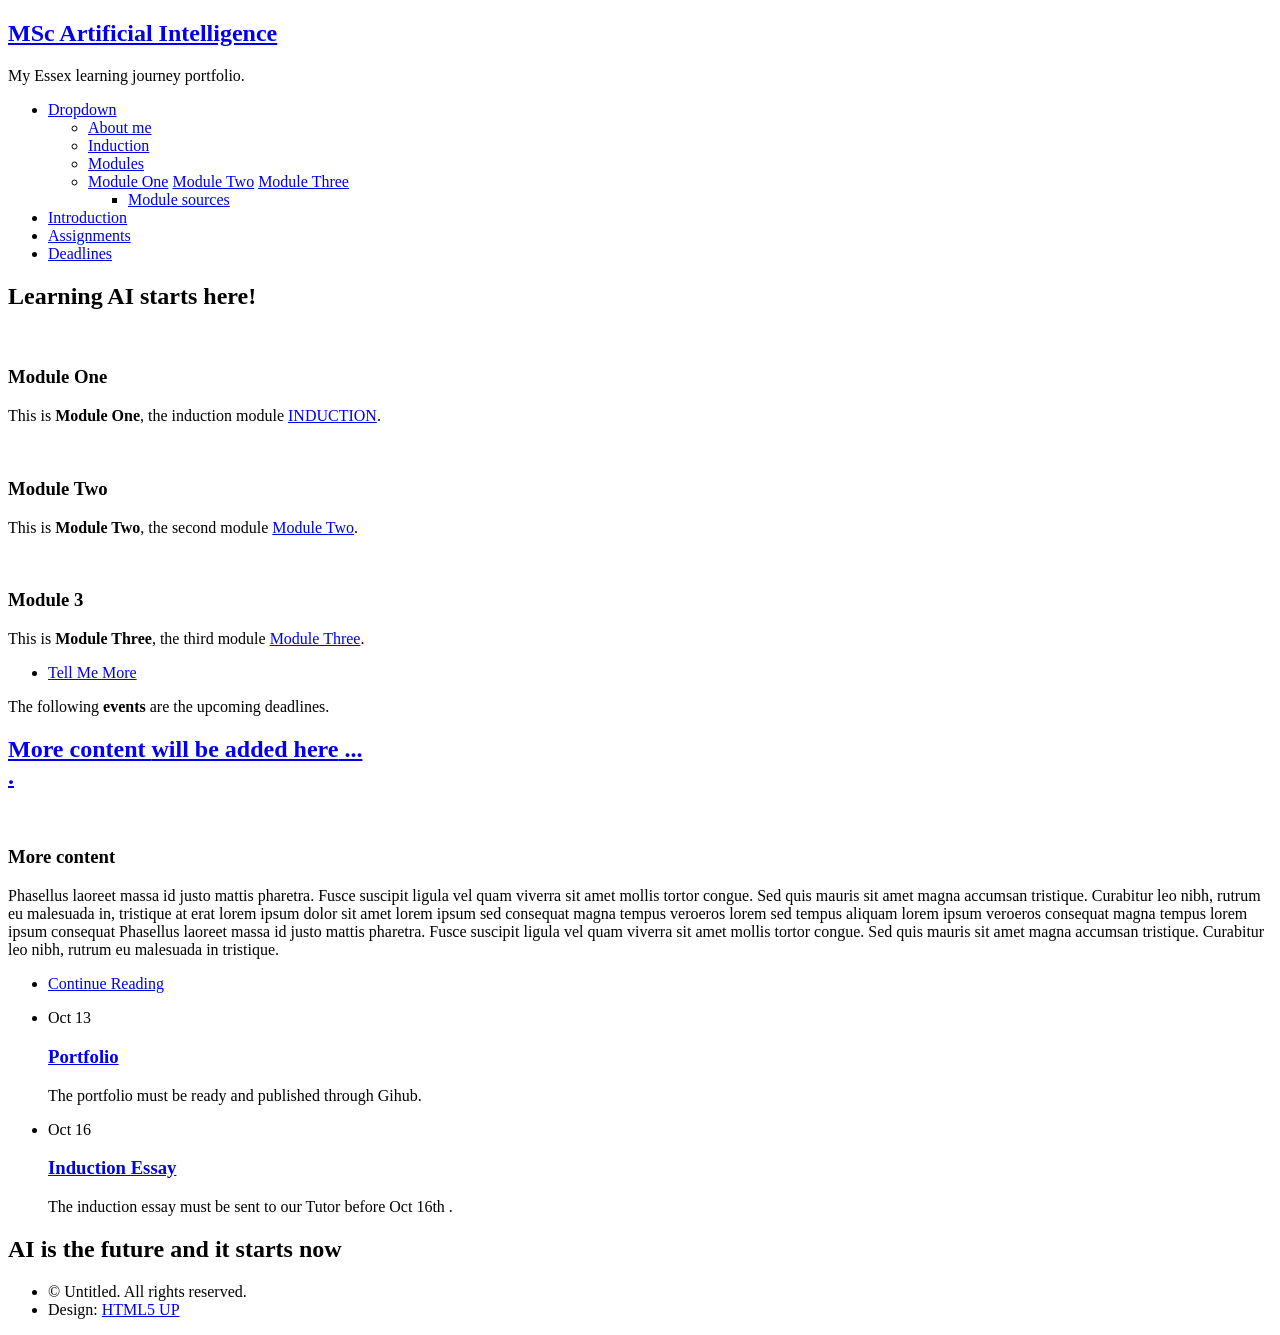
==== index.html @ 75da44e3 "Update index.html" ====
<!DOCTYPE HTML>
<!--
	Fedi BEN ALI Portfolio
-->
<html>
	<head>
		<title>MSc Artificial Intelligence Portfolio</title>
		<meta charset="utf-8" />
		<meta name="viewport" content="width=device-width, initial-scale=1, user-scalable=no" />
		<link rel="stylesheet" href="assets/css/main.css" />
	</head>
	<body class="homepage is-preload">
		<div id="page-wrapper">

			<!-- Header -->
				<section id="header">
					<div class="container">

						<!-- Logo -->
							<h1 id="logo"><a href="index.html">MSc Artificial Intelligence</a></h1>
							<p>My Essex learning journey portfolio.</p>

						<!-- Nav -->
							<nav id="nav">
								<ul>
									
									<li>
										<a href="#" class="icon fa-chart-bar"><span>Dropdown</span></a>
										<ul>
											<li><a href="#">About me</a></li>
											<li><a href="#">Induction</a></li>
											<li><a href="#">Modules</a></li>
											<li>
												<a href="#">Module One</a>
												<a href="#">Module Two</a>
												<a href="#">Module Three</a>
												<ul>
													<li><a href="#">Module sources</a></li>
												</ul>
											</li>
										</ul>
									</li>
									<li><a class="icon solid fa-home" href="left-sidebar.html"><span>Introduction</span></a></li>
									<li><a class="icon solid fa-cog" href="index.html"><span>Assignments</span></a></li>
									<li><a class="icon solid fa-retweet" href="index.html"><span>Deadlines</span></a></li>
								</ul>
							</nav>

					</div>
				</section>

			<!-- Features -->
				<section id="features">
					<div class="container">
						<header>
							<h2>Learning AI <strong>starts here</strong>!</h2>
						</header>
						<div class="row aln-center">
							<div class="col-4 col-6-medium col-12-small">

								<!-- Feature -->
									<section>
										<a href="#" class="image featured"><img src="images/pic01.jpg" alt="" /></a>
										<header>
											<h3>Module One</h3>
										</header>
										<p>This is <strong>Module One</strong>, the induction module 
											<a href="https://fedi-14.github.io/mscai_essex/">INDUCTION</a>.</p>
									</section>

							</div>
							<div class="col-4 col-6-medium col-12-small">

								<!-- Feature -->
									<section>
										<a href="#" class="image featured"><img src="images/pic02.jpg" alt="" /></a>
										<header>
											<h3>Module Two</h3>
										</header>
										<p>This is <strong>Module Two</strong>, the second module 
											<a href="https://fedi-14.github.io/mscai_essex/">Module Two</a>.</p>
									</section>

							</div>
							<div class="col-4 col-6-medium col-12-small">

								<!-- Feature -->
									<section>
										<a href="#" class="image featured"><img src="images/pic03.jpg" alt="" /></a>
										<header>
											<h3>Module 3</h3>
										</header>
										<p>This is <strong>Module Three</strong>, the third module 
											<a href="https://fedi-14.github.io/mscai_essex/">Module Three</a>.</p>
									</section>

							</div>
							<div class="col-12">
								<ul class="actions">
									<li><a href="#" class="button icon solid fa-file">Tell Me More</a></li>
								</ul>
							</div>
						</div>
					</div>
				</section>

			<!-- Banner -->
				<section id="banner">
					<div class="container">
						<p>The following <strong>events</strong> are the upcoming deadlines.</p>
					</div>
				</section>

			<!-- Main -->
				<section id="main">
					<div class="container">
						<div class="row">

							<!-- Content -->
								<div id="content" class="col-8 col-12-medium">

									<!-- Post -->
										<article class="box post">
											<header>
												<h2><a href="#">More content <strong>will be added here</strong> ...<br />.</a></h2>
											</header>
											<a href="#" class="image featured"><img src="images/pic04.jpg" alt="" /></a>
											<h3>More content</h3>
											<p>Phasellus laoreet massa id justo mattis pharetra. Fusce suscipit
											ligula vel quam viverra sit amet mollis tortor congue. Sed quis mauris
											sit amet magna accumsan tristique. Curabitur leo nibh, rutrum eu malesuada
											in, tristique at erat lorem ipsum dolor sit amet lorem ipsum sed consequat
											magna tempus veroeros lorem sed tempus aliquam lorem ipsum veroeros
											consequat magna tempus lorem ipsum consequat Phasellus laoreet massa id
											justo mattis pharetra. Fusce suscipit ligula vel quam viverra sit amet
											mollis tortor congue. Sed quis mauris sit amet magna accumsan tristique.
											Curabitur leo nibh, rutrum eu malesuada in tristique.</p>
											<ul class="actions">
												<li><a href="#" class="button icon solid fa-file">Continue Reading</a></li>
											</ul>
										</article>

							<!-- Sidebar -->
								<div id="sidebar" class="col-4 col-12-medium">

									<!-- Excerpts -->
										<section>
											<ul class="divided">
												<li>

													<!-- Excerpt -->
														<article class="box excerpt">
															<header>
																<span class="date">Oct 13</span>
																<h3><a href="#">Portfolio</a></h3>
															</header>
															<p>The portfolio must be ready and published through Gihub.</p>
														</article>

												</li>
												<li>

													<!-- Excerpt -->
														<article class="box excerpt">
															<header>
																<span class="date">Oct 16</span>
																<h3><a href="#">Induction Essay</a></h3>
															</header>
															<p>The induction essay must be sent to our Tutor before Oct 16th .</p>
														</article>

												</li>
											</ul>
										</section>

								</div>

						</div>
					</div>
				</section>

			<!-- Footer -->
				<section id="footer">
					<div class="container">
						<header>
							<h2>AI is the future <strong> and it starts now</strong></h2>
						</header>
					</div>
					<div id="copyright" class="container">
						<ul class="links">
							<li>&copy; Untitled. All rights reserved.</li><li>Design: <a href="http://html5up.net">HTML5 UP</a></li>
						</ul>
					</div>
				</section>

		</div>

		<!-- Scripts -->
			<script src="assets/js/jquery.min.js"></script>
			<script src="assets/js/jquery.dropotron.min.js"></script>
			<script src="assets/js/browser.min.js"></script>
			<script src="assets/js/breakpoints.min.js"></script>
			<script src="assets/js/util.js"></script>
			<script src="assets/js/main.js"></script>

	</body>

</html>
---- assets/css/main.css ----
@import url("fontawesome-all.min.css");
@import url("https://fonts.googleapis.com/css?family=Source+Sans+Pro:300,400,600|Arvo:700");

/*
	Strongly Typed by HTML5 UP
	html5up.net | @ajlkn
	Free for personal and commercial use under the CCA 3.0 license (html5up.net/license)
*/

html, body, div, span, applet, object,
iframe, h1, h2, h3, h4, h5, h6, p, blockquote,
pre, a, abbr, acronym, address, big, cite,
code, del, dfn, em, img, ins, kbd, q, s, samp,
small, strike, strong, sub, sup, tt, var, b,
u, i, center, dl, dt, dd, ol, ul, li, fieldset,
form, label, legend, table, caption, tbody,
tfoot, thead, tr, th, td, article, aside,
canvas, details, embed, figure, figcaption,
footer, header, hgroup, menu, nav, output, ruby,
section, summary, time, mark, audio, video {
	margin: 0;
	padding: 0;
	border: 0;
	font-size: 100%;
	font: inherit;
	vertical-align: baseline;}

article, aside, details, figcaption, figure,
footer, header, hgroup, menu, nav, section {
	display: block;}

body {
	line-height: 1;
}

ol, ul {
	list-style: none;
}

blockquote, q {
	quotes: none;
}

	blockquote:before, blockquote:after, q:before, q:after {
		content: '';
		content: none;
	}

table {
	border-collapse: collapse;
	border-spacing: 0;
}

body {
	-webkit-text-size-adjust: none;
}

mark {
	background-color: transparent;
	color: inherit;
}

input::-moz-focus-inner {
	border: 0;
	padding: 0;
}

input, select, textarea {
	-moz-appearance: none;
	-webkit-appearance: none;
	-ms-appearance: none;
	appearance: none;
}

/* Basic */

	html {
		box-sizing: border-box;
	}

	*, *:before, *:after {
		box-sizing: inherit;
	}

	body {
		background: #f0f0f0;
	}

		body.is-preload *, body.is-preload *:before, body.is-preload *:after {
			-moz-animation: none !important;
			-webkit-animation: none !important;
			-ms-animation: none !important;
			animation: none !important;
			-moz-transition: none !important;
			-webkit-transition: none !important;
			-ms-transition: none !important;
			transition: none !important;
		}

	body, input, textarea, select {
		font-family: 'Source Sans Pro';
		font-weight: 300;
		color: #777;
		line-height: 1.65em;
		font-size: 15pt;
	}

	h1, h2, h3, h4, h5, h6 {
		font-weight: 600;
		text-transform: uppercase;
		color: #888;
	}

	h1 a, h2 a, h3 a, h4 a, h5 a, h6 a {
		color: inherit;
		text-decoration: none;
		border: 0;
	}

	h2 {
		font-size: 1.65em;
		font-weight: 400;
		letter-spacing: 4px;
		margin: 0 0 1.5em 0;
		line-height: 1.75em;
	}

	h3 {
		font-size: 1em;
		letter-spacing: 2px;
		margin: 0 0 1.25em 0;
	}

	a {
		-moz-transition: color 0.25s ease-in-out, border-bottom-color 0.25s ease-in-out;
		-webkit-transition: color 0.25s ease-in-out, border-bottom-color 0.25s ease-in-out;
		-ms-transition: color 0.25s ease-in-out, border-bottom-color 0.25s ease-in-out;
		transition: color 0.25s ease-in-out, border-bottom-color 0.25s ease-in-out;
		color: #666;
		text-decoration: none;
		border-bottom: solid 1px #ddd;
	}

		a strong {
			-moz-transition: color 0.25s ease-in-out, border-bottom-color 0.25s ease-in-out;
			-webkit-transition: color 0.25s ease-in-out, border-bottom-color 0.25s ease-in-out;
			-ms-transition: color 0.25s ease-in-out, border-bottom-color 0.25s ease-in-out;
			transition: color 0.25s ease-in-out, border-bottom-color 0.25s ease-in-out;
		}

		a:hover {
			color: #ed786a;
			border-bottom-color: rgba(255, 255, 255, 0);
		}

			a:hover strong {
				color: #ed786a;
			}

	strong, b {
		font-weight: 600;
		color: #666;
	}

	em, i {
		font-style: italic;
	}

	sub {
		position: relative;
		top: 0.5em;
		font-size: 0.8em;
	}

	sup {
		position: relative;
		top: -0.5em;
		font-size: 0.8em;
	}

	hr {
		border: 0;
		border-top: solid 1px #ddd;
	}

	blockquote {
		border-left: solid 0.5em #ddd;
		padding: 1em 0 1em 2em;
		font-style: italic;
	}

	p {
		text-align: justify;
		margin-bottom: 2em;
	}

	ul, ol, dl, table, blockquote {
		margin-bottom: 2em;
	}

	br.clear {
		clear: both;
	}

/* Container */

	.container {
		margin: 0 auto;
		max-width: 100%;
		width: 70em;
	}

		@media screen and (max-width: 1680px) {

			.container {
				width: 68em;
			}

		}

		@media screen and (max-width: 1280px) {

			.container {
				width: calc(100% - 80px);
			}

		}

		@media screen and (max-width: 980px) {

			.container {
				width: calc(100% - 100px);
			}

		}

		@media screen and (max-width: 736px) {

			.container {
				width: calc(100% - 40px);
			}

		}

/* Row */

	.row {
		display: flex;
		flex-wrap: wrap;
		box-sizing: border-box;
		align-items: stretch;
	}

		.row > * {
			box-sizing: border-box;
		}

		.row.gtr-uniform > * > :last-child {
			margin-bottom: 0;
		}

		.row.aln-left {
			justify-content: flex-start;
		}

		.row.aln-center {
			justify-content: center;
		}

		.row.aln-right {
			justify-content: flex-end;
		}

		.row.aln-top {
			align-items: flex-start;
		}

		.row.aln-middle {
			align-items: center;
		}

		.row.aln-bottom {
			align-items: flex-end;
		}

		.row > .imp {
			order: -1;
		}

		.row > .col-1 {
			width: 8.33333%;
		}

		.row > .off-1 {
			margin-left: 8.33333%;
		}

		.row > .col-2 {
			width: 16.66667%;
		}

		.row > .off-2 {
			margin-left: 16.66667%;
		}

		.row > .col-3 {
			width: 25%;
		}

		.row > .off-3 {
			margin-left: 25%;
		}

		.row > .col-4 {
			width: 33.33333%;
		}

		.row > .off-4 {
			margin-left: 33.33333%;
		}

		.row > .col-5 {
			width: 41.66667%;
		}

		.row > .off-5 {
			margin-left: 41.66667%;
		}

		.row > .col-6 {
			width: 50%;
		}

		.row > .off-6 {
			margin-left: 50%;
		}

		.row > .col-7 {
			width: 58.33333%;
		}

		.row > .off-7 {
			margin-left: 58.33333%;
		}

		.row > .col-8 {
			width: 66.66667%;
		}

		.row > .off-8 {
			margin-left: 66.66667%;
		}

		.row > .col-9 {
			width: 75%;
		}

		.row > .off-9 {
			margin-left: 75%;
		}

		.row > .col-10 {
			width: 83.33333%;
		}

		.row > .off-10 {
			margin-left: 83.33333%;
		}

		.row > .col-11 {
			width: 91.66667%;
		}

		.row > .off-11 {
			margin-left: 91.66667%;
		}

		.row > .col-12 {
			width: 100%;
		}

		.row > .off-12 {
			margin-left: 100%;
		}

		.row.gtr-0 {
			margin-top: 0px;
			margin-left: 0px;
		}

			.row.gtr-0 > * {
				padding: 0px 0 0 0px;
			}

			.row.gtr-0.gtr-uniform {
				margin-top: 0px;
			}

				.row.gtr-0.gtr-uniform > * {
					padding-top: 0px;
				}

		.row.gtr-25 {
			margin-top: -12.5px;
			margin-left: -12.5px;
		}

			.row.gtr-25 > * {
				padding: 12.5px 0 0 12.5px;
			}

			.row.gtr-25.gtr-uniform {
				margin-top: -12.5px;
			}

				.row.gtr-25.gtr-uniform > * {
					padding-top: 12.5px;
				}

		.row.gtr-50 {
			margin-top: -25px;
			margin-left: -25px;
		}

			.row.gtr-50 > * {
				padding: 25px 0 0 25px;
			}

			.row.gtr-50.gtr-uniform {
				margin-top: -25px;
			}

				.row.gtr-50.gtr-uniform > * {
					padding-top: 25px;
				}

		.row {
			margin-top: -50px;
			margin-left: -50px;
		}

			.row > * {
				padding: 50px 0 0 50px;
			}

			.row.gtr-uniform {
				margin-top: -50px;
			}

				.row.gtr-uniform > * {
					padding-top: 50px;
				}

		.row.gtr-150 {
			margin-top: -75px;
			margin-left: -75px;
		}

			.row.gtr-150 > * {
				padding: 75px 0 0 75px;
			}

			.row.gtr-150.gtr-uniform {
				margin-top: -75px;
			}

				.row.gtr-150.gtr-uniform > * {
					padding-top: 75px;
				}

		.row.gtr-200 {
			margin-top: -100px;
			margin-left: -100px;
		}

			.row.gtr-200 > * {
				padding: 100px 0 0 100px;
			}

			.row.gtr-200.gtr-uniform {
				margin-top: -100px;
			}

				.row.gtr-200.gtr-uniform > * {
					padding-top: 100px;
				}

		@media screen and (max-width: 1680px) {

			.row {
				display: flex;
				flex-wrap: wrap;
				box-sizing: border-box;
				align-items: stretch;
			}

				.row > * {
					box-sizing: border-box;
				}

				.row.gtr-uniform > * > :last-child {
					margin-bottom: 0;
				}

				.row.aln-left {
					justify-content: flex-start;
				}

				.row.aln-center {
					justify-content: center;
				}

				.row.aln-right {
					justify-content: flex-end;
				}

				.row.aln-top {
					align-items: flex-start;
				}

				.row.aln-middle {
					align-items: center;
				}

				.row.aln-bottom {
					align-items: flex-end;
				}

				.row > .imp-xlarge {
					order: -1;
				}

				.row > .col-1-xlarge {
					width: 8.33333%;
				}

				.row > .off-1-xlarge {
					margin-left: 8.33333%;
				}

				.row > .col-2-xlarge {
					width: 16.66667%;
				}

				.row > .off-2-xlarge {
					margin-left: 16.66667%;
				}

				.row > .col-3-xlarge {
					width: 25%;
				}

				.row > .off-3-xlarge {
					margin-left: 25%;
				}

				.row > .col-4-xlarge {
					width: 33.33333%;
				}

				.row > .off-4-xlarge {
					margin-left: 33.33333%;
				}

				.row > .col-5-xlarge {
					width: 41.66667%;
				}

				.row > .off-5-xlarge {
					margin-left: 41.66667%;
				}

				.row > .col-6-xlarge {
					width: 50%;
				}

				.row > .off-6-xlarge {
					margin-left: 50%;
				}

				.row > .col-7-xlarge {
					width: 58.33333%;
				}

				.row > .off-7-xlarge {
					margin-left: 58.33333%;
				}

				.row > .col-8-xlarge {
					width: 66.66667%;
				}

				.row > .off-8-xlarge {
					margin-left: 66.66667%;
				}

				.row > .col-9-xlarge {
					width: 75%;
				}

				.row > .off-9-xlarge {
					margin-left: 75%;
				}

				.row > .col-10-xlarge {
					width: 83.33333%;
				}

				.row > .off-10-xlarge {
					margin-left: 83.33333%;
				}

				.row > .col-11-xlarge {
					width: 91.66667%;
				}

				.row > .off-11-xlarge {
					margin-left: 91.66667%;
				}

				.row > .col-12-xlarge {
					width: 100%;
				}

				.row > .off-12-xlarge {
					margin-left: 100%;
				}

				.row.gtr-0 {
					margin-top: 0px;
					margin-left: 0px;
				}

					.row.gtr-0 > * {
						padding: 0px 0 0 0px;
					}

					.row.gtr-0.gtr-uniform {
						margin-top: 0px;
					}

						.row.gtr-0.gtr-uniform > * {
							padding-top: 0px;
						}

				.row.gtr-25 {
					margin-top: -12.5px;
					margin-left: -12.5px;
				}

					.row.gtr-25 > * {
						padding: 12.5px 0 0 12.5px;
					}

					.row.gtr-25.gtr-uniform {
						margin-top: -12.5px;
					}

						.row.gtr-25.gtr-uniform > * {
							padding-top: 12.5px;
						}

				.row.gtr-50 {
					margin-top: -25px;
					margin-left: -25px;
				}

					.row.gtr-50 > * {
						padding: 25px 0 0 25px;
					}

					.row.gtr-50.gtr-uniform {
						margin-top: -25px;
					}

						.row.gtr-50.gtr-uniform > * {
							padding-top: 25px;
						}

				.row {
					margin-top: -50px;
					margin-left: -50px;
				}

					.row > * {
						padding: 50px 0 0 50px;
					}

					.row.gtr-uniform {
						margin-top: -50px;
					}

						.row.gtr-uniform > * {
							padding-top: 50px;
						}

				.row.gtr-150 {
					margin-top: -75px;
					margin-left: -75px;
				}

					.row.gtr-150 > * {
						padding: 75px 0 0 75px;
					}

					.row.gtr-150.gtr-uniform {
						margin-top: -75px;
					}

						.row.gtr-150.gtr-uniform > * {
							padding-top: 75px;
						}

				.row.gtr-200 {
					margin-top: -100px;
					margin-left: -100px;
				}

					.row.gtr-200 > * {
						padding: 100px 0 0 100px;
					}

					.row.gtr-200.gtr-uniform {
						margin-top: -100px;
					}

						.row.gtr-200.gtr-uniform > * {
							padding-top: 100px;
						}

		}

		@media screen and (max-width: 1280px) {

			.row {
				display: flex;
				flex-wrap: wrap;
				box-sizing: border-box;
				align-items: stretch;
			}

				.row > * {
					box-sizing: border-box;
				}

				.row.gtr-uniform > * > :last-child {
					margin-bottom: 0;
				}

				.row.aln-left {
					justify-content: flex-start;
				}

				.row.aln-center {
					justify-content: center;
				}

				.row.aln-right {
					justify-content: flex-end;
				}

				.row.aln-top {
					align-items: flex-start;
				}

				.row.aln-middle {
					align-items: center;
				}

				.row.aln-bottom {
					align-items: flex-end;
				}

				.row > .imp-large {
					order: -1;
				}

				.row > .col-1-large {
					width: 8.33333%;
				}

				.row > .off-1-large {
					margin-left: 8.33333%;
				}

				.row > .col-2-large {
					width: 16.66667%;
				}

				.row > .off-2-large {
					margin-left: 16.66667%;
				}

				.row > .col-3-large {
					width: 25%;
				}

				.row > .off-3-large {
					margin-left: 25%;
				}

				.row > .col-4-large {
					width: 33.33333%;
				}

				.row > .off-4-large {
					margin-left: 33.33333%;
				}

				.row > .col-5-large {
					width: 41.66667%;
				}

				.row > .off-5-large {
					margin-left: 41.66667%;
				}

				.row > .col-6-large {
					width: 50%;
				}

				.row > .off-6-large {
					margin-left: 50%;
				}

				.row > .col-7-large {
					width: 58.33333%;
				}

				.row > .off-7-large {
					margin-left: 58.33333%;
				}

				.row > .col-8-large {
					width: 66.66667%;
				}

				.row > .off-8-large {
					margin-left: 66.66667%;
				}

				.row > .col-9-large {
					width: 75%;
				}

				.row > .off-9-large {
					margin-left: 75%;
				}

				.row > .col-10-large {
					width: 83.33333%;
				}

				.row > .off-10-large {
					margin-left: 83.33333%;
				}

				.row > .col-11-large {
					width: 91.66667%;
				}

				.row > .off-11-large {
					margin-left: 91.66667%;
				}

				.row > .col-12-large {
					width: 100%;
				}

				.row > .off-12-large {
					margin-left: 100%;
				}

				.row.gtr-0 {
					margin-top: 0px;
					margin-left: 0px;
				}

					.row.gtr-0 > * {
						padding: 0px 0 0 0px;
					}

					.row.gtr-0.gtr-uniform {
						margin-top: 0px;
					}

						.row.gtr-0.gtr-uniform > * {
							padding-top: 0px;
						}

				.row.gtr-25 {
					margin-top: -10px;
					margin-left: -10px;
				}

					.row.gtr-25 > * {
						padding: 10px 0 0 10px;
					}

					.row.gtr-25.gtr-uniform {
						margin-top: -10px;
					}

						.row.gtr-25.gtr-uniform > * {
							padding-top: 10px;
						}

				.row.gtr-50 {
					margin-top: -20px;
					margin-left: -20px;
				}

					.row.gtr-50 > * {
						padding: 20px 0 0 20px;
					}

					.row.gtr-50.gtr-uniform {
						margin-top: -20px;
					}

						.row.gtr-50.gtr-uniform > * {
							padding-top: 20px;
						}

				.row {
					margin-top: -40px;
					margin-left: -40px;
				}

					.row > * {
						padding: 40px 0 0 40px;
					}

					.row.gtr-uniform {
						margin-top: -40px;
					}

						.row.gtr-uniform > * {
							padding-top: 40px;
						}

				.row.gtr-150 {
					margin-top: -60px;
					margin-left: -60px;
				}

					.row.gtr-150 > * {
						padding: 60px 0 0 60px;
					}

					.row.gtr-150.gtr-uniform {
						margin-top: -60px;
					}

						.row.gtr-150.gtr-uniform > * {
							padding-top: 60px;
						}

				.row.gtr-200 {
					margin-top: -80px;
					margin-left: -80px;
				}

					.row.gtr-200 > * {
						padding: 80px 0 0 80px;
					}

					.row.gtr-200.gtr-uniform {
						margin-top: -80px;
					}

						.row.gtr-200.gtr-uniform > * {
							padding-top: 80px;
						}

		}

		@media screen and (max-width: 980px) {

			.row {
				display: flex;
				flex-wrap: wrap;
				box-sizing: border-box;
				align-items: stretch;
			}

				.row > * {
					box-sizing: border-box;
				}

				.row.gtr-uniform > * > :last-child {
					margin-bottom: 0;
				}

				.row.aln-left {
					justify-content: flex-start;
				}

				.row.aln-center {
					justify-content: center;
				}

				.row.aln-right {
					justify-content: flex-end;
				}

				.row.aln-top {
					align-items: flex-start;
				}

				.row.aln-middle {
					align-items: center;
				}

				.row.aln-bottom {
					align-items: flex-end;
				}

				.row > .imp-medium {
					order: -1;
				}

				.row > .col-1-medium {
					width: 8.33333%;
				}

				.row > .off-1-medium {
					margin-left: 8.33333%;
				}

				.row > .col-2-medium {
					width: 16.66667%;
				}

				.row > .off-2-medium {
					margin-left: 16.66667%;
				}

				.row > .col-3-medium {
					width: 25%;
				}

				.row > .off-3-medium {
					margin-left: 25%;
				}

				.row > .col-4-medium {
					width: 33.33333%;
				}

				.row > .off-4-medium {
					margin-left: 33.33333%;
				}

				.row > .col-5-medium {
					width: 41.66667%;
				}

				.row > .off-5-medium {
					margin-left: 41.66667%;
				}

				.row > .col-6-medium {
					width: 50%;
				}

				.row > .off-6-medium {
					margin-left: 50%;
				}

				.row > .col-7-medium {
					width: 58.33333%;
				}

				.row > .off-7-medium {
					margin-left: 58.33333%;
				}

				.row > .col-8-medium {
					width: 66.66667%;
				}

				.row > .off-8-medium {
					margin-left: 66.66667%;
				}

				.row > .col-9-medium {
					width: 75%;
				}

				.row > .off-9-medium {
					margin-left: 75%;
				}

				.row > .col-10-medium {
					width: 83.33333%;
				}

				.row > .off-10-medium {
					margin-left: 83.33333%;
				}

				.row > .col-11-medium {
					width: 91.66667%;
				}

				.row > .off-11-medium {
					margin-left: 91.66667%;
				}

				.row > .col-12-medium {
					width: 100%;
				}

				.row > .off-12-medium {
					margin-left: 100%;
				}

				.row.gtr-0 {
					margin-top: 0px;
					margin-left: 0px;
				}

					.row.gtr-0 > * {
						padding: 0px 0 0 0px;
					}

					.row.gtr-0.gtr-uniform {
						margin-top: 0px;
					}

						.row.gtr-0.gtr-uniform > * {
							padding-top: 0px;
						}

				.row.gtr-25 {
					margin-top: -12.5px;
					margin-left: -12.5px;
				}

					.row.gtr-25 > * {
						padding: 12.5px 0 0 12.5px;
					}

					.row.gtr-25.gtr-uniform {
						margin-top: -12.5px;
					}

						.row.gtr-25.gtr-uniform > * {
							padding-top: 12.5px;
						}

				.row.gtr-50 {
					margin-top: -25px;
					margin-left: -25px;
				}

					.row.gtr-50 > * {
						padding: 25px 0 0 25px;
					}

					.row.gtr-50.gtr-uniform {
						margin-top: -25px;
					}

						.row.gtr-50.gtr-uniform > * {
							padding-top: 25px;
						}

				.row {
					margin-top: -50px;
					margin-left: -50px;
				}

					.row > * {
						padding: 50px 0 0 50px;
					}

					.row.gtr-uniform {
						margin-top: -50px;
					}

						.row.gtr-uniform > * {
							padding-top: 50px;
						}

				.row.gtr-150 {
					margin-top: -75px;
					margin-left: -75px;
				}

					.row.gtr-150 > * {
						padding: 75px 0 0 75px;
					}

					.row.gtr-150.gtr-uniform {
						margin-top: -75px;
					}

						.row.gtr-150.gtr-uniform > * {
							padding-top: 75px;
						}

				.row.gtr-200 {
					margin-top: -100px;
					margin-left: -100px;
				}

					.row.gtr-200 > * {
						padding: 100px 0 0 100px;
					}

					.row.gtr-200.gtr-uniform {
						margin-top: -100px;
					}

						.row.gtr-200.gtr-uniform > * {
							padding-top: 100px;
						}

		}

		@media screen and (max-width: 736px) {

			.row {
				display: flex;
				flex-wrap: wrap;
				box-sizing: border-box;
				align-items: stretch;
			}

				.row > * {
					box-sizing: border-box;
				}

				.row.gtr-uniform > * > :last-child {
					margin-bottom: 0;
				}

				.row.aln-left {
					justify-content: flex-start;
				}

				.row.aln-center {
					justify-content: center;
				}

				.row.aln-right {
					justify-content: flex-end;
				}

				.row.aln-top {
					align-items: flex-start;
				}

				.row.aln-middle {
					align-items: center;
				}

				.row.aln-bottom {
					align-items: flex-end;
				}

				.row > .imp-small {
					order: -1;
				}

				.row > .col-1-small {
					width: 8.33333%;
				}

				.row > .off-1-small {
					margin-left: 8.33333%;
				}

				.row > .col-2-small {
					width: 16.66667%;
				}

				.row > .off-2-small {
					margin-left: 16.66667%;
				}

				.row > .col-3-small {
					width: 25%;
				}

				.row > .off-3-small {
					margin-left: 25%;
				}

				.row > .col-4-small {
					width: 33.33333%;
				}

				.row > .off-4-small {
					margin-left: 33.33333%;
				}

				.row > .col-5-small {
					width: 41.66667%;
				}

				.row > .off-5-small {
					margin-left: 41.66667%;
				}

				.row > .col-6-small {
					width: 50%;
				}

				.row > .off-6-small {
					margin-left: 50%;
				}

				.row > .col-7-small {
					width: 58.33333%;
				}

				.row > .off-7-small {
					margin-left: 58.33333%;
				}

				.row > .col-8-small {
					width: 66.66667%;
				}

				.row > .off-8-small {
					margin-left: 66.66667%;
				}

				.row > .col-9-small {
					width: 75%;
				}

				.row > .off-9-small {
					margin-left: 75%;
				}

				.row > .col-10-small {
					width: 83.33333%;
				}

				.row > .off-10-small {
					margin-left: 83.33333%;
				}

				.row > .col-11-small {
					width: 91.66667%;
				}

				.row > .off-11-small {
					margin-left: 91.66667%;
				}

				.row > .col-12-small {
					width: 100%;
				}

				.row > .off-12-small {
					margin-left: 100%;
				}

				.row.gtr-0 {
					margin-top: 0px;
					margin-left: 0px;
				}

					.row.gtr-0 > * {
						padding: 0px 0 0 0px;
					}

					.row.gtr-0.gtr-uniform {
						margin-top: 0px;
					}

						.row.gtr-0.gtr-uniform > * {
							padding-top: 0px;
						}

				.row.gtr-25 {
					margin-top: -7.5px;
					margin-left: -7.5px;
				}

					.row.gtr-25 > * {
						padding: 7.5px 0 0 7.5px;
					}

					.row.gtr-25.gtr-uniform {
						margin-top: -7.5px;
					}

						.row.gtr-25.gtr-uniform > * {
							padding-top: 7.5px;
						}

				.row.gtr-50 {
					margin-top: -15px;
					margin-left: -15px;
				}

					.row.gtr-50 > * {
						padding: 15px 0 0 15px;
					}

					.row.gtr-50.gtr-uniform {
						margin-top: -15px;
					}

						.row.gtr-50.gtr-uniform > * {
							padding-top: 15px;
						}

				.row {
					margin-top: -30px;
					margin-left: -30px;
				}

					.row > * {
						padding: 30px 0 0 30px;
					}

					.row.gtr-uniform {
						margin-top: -30px;
					}

						.row.gtr-uniform > * {
							padding-top: 30px;
						}

				.row.gtr-150 {
					margin-top: -45px;
					margin-left: -45px;
				}

					.row.gtr-150 > * {
						padding: 45px 0 0 45px;
					}

					.row.gtr-150.gtr-uniform {
						margin-top: -45px;
					}

						.row.gtr-150.gtr-uniform > * {
							padding-top: 45px;
						}

				.row.gtr-200 {
					margin-top: -60px;
					margin-left: -60px;
				}

					.row.gtr-200 > * {
						padding: 60px 0 0 60px;
					}

					.row.gtr-200.gtr-uniform {
						margin-top: -60px;
					}

						.row.gtr-200.gtr-uniform > * {
							padding-top: 60px;
						}

		}

/* Sections/Article */

	section, article {
		margin-bottom: 3em;
	}

	section > :last-child,
	article > :last-child,
	section:last-child,
	article:last-child {
		margin-bottom: 0;
	}

/* Image */

	.image {
		-moz-transition: opacity 0.25s ease-in-out;
		-webkit-transition: opacity 0.25s ease-in-out;
		-ms-transition: opacity 0.25s ease-in-out;
		transition: opacity 0.25s ease-in-out;
		display: inline-block;
		border: solid 6px #ebebeb !important;
	}

		.image:hover {
			opacity: 0.9;
		}

		.image img {
			display: block;
			width: 100%;
		}

		.image.fit {
			display: block;
			width: 100%;
		}

		.image.featured {
			display: block;
			width: 100%;
			margin: 0 0 3.5em 0;
		}

		.image.left {
			float: left;
			margin: 0 1.5em 1.5em 0;
			position: relative;
			top: 0.5em;
		}

		.image.centered {
			display: block;
			margin: 0 0 2em 0;
		}

			.image.centered img {
				margin: 0 auto;
				width: auto;
			}

/* List */

	ul {
		list-style: disc;
		padding-left: 1em;
	}

		ul li {
			padding-left: 0.5em;
			margin: 0.75em 0 0.75em 0;
		}

			ul li:first-child {
				margin-top: 0;
			}

	ol {
		list-style: decimal;
		padding-left: 1em;
	}

		ol li {
			padding-left: 0.5em;
			margin: 0.75em 0 0.75em 0;
		}

			ol li:first-child {
				margin-top: 0;
			}

/* Links */

	ul.links {
		list-style: none;
		padding-left: 0;
	}

		ul.links li {
			display: inline;
			border-left: solid 1px #d0d0d0;
			padding-left: 1em;
			margin: 0 0 0 1em;
		}

			ul.links li:first-child {
				margin-left: 0;
				padding-left: 0;
				border-left: 0;
			}

/* Actions */

	ul.actions {
		margin-top: 2.5em;
		clear: both;
		list-style: none;
		padding-left: 0;
	}

		ul.actions li {
			padding-left: 0;
			display: inline-block;
			margin: 0 0 0 1em;
		}

			ul.actions li:first-child {
				margin-left: 0;
			}

/* Divided */

	ul.divided {
		list-style: none;
		padding-left: 0;
	}

		ul.divided li {
			border-top: solid 2px #e5e5e5;
			padding-left: 0;
			margin: 2.5em 0 0 0;
			padding: 2.5em 0 0 0;
		}

			ul.divided li:first-child {
				border-top: 0;
				margin-top: 0;
				padding-top: 0;
			}

/* Icons */

	ul.icons {
		list-style: none;
		padding-left: 0;
	}

		ul.icons > li {
			position: relative;
			padding: 2em 0 0 3em;
			margin: 0;
		}

			ul.icons > li:before {
				position: absolute;
				left: 0;
				top: 2.6em;
				display: block;
				font-size: 0.8em;
				background: #878787;
				color: #e4e4e4;
				width: 2em;
				height: 2em;
				border-radius: 2em;
				line-height: 2em;
				text-align: center;
				box-shadow: 0.125em 0.175em 0 0 rgba(0, 0, 0, 0.125);
			}

			ul.icons > li:first-child {
				padding-top: 0;
			}

				ul.icons > li:first-child:before {
					top: 0;
				}

/* Form */

	form label {
		font-weight: 600;
		text-transform: uppercase;
		color: #888;
		display: block;
		margin: 0 0 1em 0;
	}

	form input[type="text"],
	form input[type="email"],
	form input[type="password"],
	form select,
	form textarea {
		-moz-transition: background-color 0.25s ease-in-out;
		-webkit-transition: background-color 0.25s ease-in-out;
		-ms-transition: background-color 0.25s ease-in-out;
		transition: background-color 0.25s ease-in-out;
		-webkit-appearance: none;
		display: block;
		border: 0;
		background: #e8e8e8;
		width: 100%;
		box-shadow: inset 2px 2px 0px 0px rgba(0, 0, 0, 0.1);
		border-radius: 4px;
		line-height: 1.25em;
		padding: 0.75em 1em 0.75em 1em;
	}

		form input[type="text"]:focus,
		form input[type="email"]:focus,
		form input[type="password"]:focus,
		form select:focus,
		form textarea:focus {
			background: #f0f0f0;
		}

	form textarea {
		min-height: 11em;
	}

	form ::-webkit-input-placeholder {
		color: #555 !important;
		line-height: 1.35em;
	}

	form :-moz-placeholder {
		color: #555 !important;
	}

	form ::-moz-placeholder {
		color: #555 !important;
	}

	form :-ms-input-placeholder {
		color: #555 !important;
	}

	form ::-moz-focus-inner {
		border: 0;
	}

/* Table */

	table {
		width: 100%;
	}

		table tbody tr {
			border-top: solid 1px #E5E5E5;
		}

			table tbody tr:first-child {
				border-top: 0;
			}

		table td {
			padding: 0.75em 1em 0.75em 1em;
		}

		table th {
			text-align: left;
			font-weight: bold;
			padding: 0.75em 1em 0.75em 1em;
		}

		table thead {
			background: #878787;
			color: #fff;
			font-weight: 400;
			text-transform: uppercase;
			border: 0;
			box-shadow: 0.125em 0.175em 0 0 rgba(0, 0, 0, 0.125);
			font-size: 0.85em;
			letter-spacing: 2px;
		}

		table tfoot {
			background: #F0F0F0;
			border-top: solid 2px #E5E5E5;
		}

/* Button */

	input[type="button"],
	input[type="submit"],
	input[type="reset"],
	button,
	.button {
		-moz-transition: all 0.25s ease-in-out;
		-webkit-transition: all 0.25s ease-in-out;
		-ms-transition: all 0.25s ease-in-out;
		transition: all 0.25s ease-in-out;
		-webkit-appearance: none;
		position: relative;
		display: inline-block;
		background: #ed786a;
		color: #fff !important;
		text-transform: uppercase;
		border-radius: 4px;
		border: 0;
		outline: 0;
		font-size: 1em;
		box-shadow: 0.125em 0.175em 0 0 rgba(0, 0, 0, 0.125);
		font-weight: 600;
		text-align: center;
		font-size: 0.85em;
		letter-spacing: 2px;
		padding: 0.85em 2.75em 0.85em 2.75em;
	}

		input[type="button"].icon:before,
		input[type="submit"].icon:before,
		input[type="reset"].icon:before,
		button.icon:before,
		.button.icon:before {
			position: relative;
			padding-right: 0.75em;
			opacity: 0.5;
			top: 0.05em;
		}

		input[type="button"]:hover,
		input[type="submit"]:hover,
		input[type="reset"]:hover,
		button:hover,
		.button:hover {
			background: #fd887a;
		}

		input[type="button"]:active,
		input[type="submit"]:active,
		input[type="reset"]:active,
		button:active,
		.button:active {
			background: #ed786a;
		}

		input[type="button"].alt,
		input[type="submit"].alt,
		input[type="reset"].alt,
		button.alt,
		.button.alt {
			background: #878787;
		}

			input[type="button"].alt:hover,
			input[type="submit"].alt:hover,
			input[type="reset"].alt:hover,
			button.alt:hover,
			.button.alt:hover {
				background: #979797;
			}

			input[type="button"].alt:active,
			input[type="submit"].alt:active,
			input[type="reset"].alt:active,
			button.alt:active,
			.button.alt:active {
				background: #878787;
			}

/* Box */

	.no-sidebar .box.post > header {
		text-align: center;
	}

	.box.excerpt .date {
		background: #878787;
		color: #fff;
		font-weight: 400;
		text-transform: uppercase;
		border-radius: 4px;
		border: 0;
		box-shadow: 0.125em 0.175em 0 0 rgba(0, 0, 0, 0.125);
		display: inline-block;
		font-size: 0.85em;
		letter-spacing: 2px;
		padding: 0.25em 1em 0.25em 1em;
		margin: 0 0 2.5em 0;
	}

/* Icons */

	.icon {
		text-decoration: none;
		position: relative;
		text-decoration: none;
	}

		.icon:before {
			-moz-osx-font-smoothing: grayscale;
			-webkit-font-smoothing: antialiased;
			display: inline-block;
			font-style: normal;
			font-variant: normal;
			text-rendering: auto;
			line-height: 1;
			text-transform: none !important;
			font-family: 'Font Awesome 5 Free';
			font-weight: 400;
		}

		.icon:before {
			line-height: inherit;
		}

		.icon > .label {
			display: none;
		}

		.icon.solid:before {
			font-weight: 900;
		}

		.icon.brands:before {
			font-family: 'Font Awesome 5 Brands';
		}

/* Page Wrapper */

	#page-wrapper > section {
		margin-bottom: 0;
	}

/* Header */

	#header {
		position: relative;
		position: relative;
		background: #fff;
		text-align: center;
	}

		#header > .container {
			padding: 14em 0 7em 0;
			border-bottom: solid 2px #e5e5e5;
			box-shadow: inset 0px -8px 0px 0px #fff, inset 0px -10px 0px 0px #e5e5e5;
		}

		#header h1 {
			font-family: 'Arvo';
			font-weight: 700;
			color: #ed786a;
			text-shadow: 0.05em 0.075em 0 rgba(0, 0, 0, 0.1);
			font-size: 3em;
			letter-spacing: 13px;
		}

			#header h1 a {
				border: 0;
			}

		#header p {
			text-transform: uppercase;
			font-weight: 400;
			color: #888;
			margin: 2.5em 0 0 0;
			font-size: 0.85em;
			letter-spacing: 3px;
			text-align: center;
		}

/* Nav */

	#nav {
		position: absolute;
		top: 3em;
		left: 0;
		width: 100%;
		cursor: default;
	}

		#nav > ul > li {
			display: inline-block;
			padding-right: 2em;
		}

			#nav > ul > li:last-child {
				padding-right: 0;
			}

			#nav > ul > li > a {
				border: 0;
				text-decoration: none;
				text-transform: uppercase;
				font-weight: 400;
				color: #777;
				outline: 0;
				display: block;
			}

				#nav > ul > li > a:before {
					display: inline-block;
					background: #878787;
					color: #e4e4e4;
					width: 2.25em;
					font-size: 0.8em;
					height: 2.25em;
					border-radius: 2.25em;
					line-height: 2.1em;
					text-align: center;
					box-shadow: 0.125em 0.175em 0 0 rgba(0, 0, 0, 0.125);
					margin-right: 0.75em;
					-moz-transition: color 0.25s ease-in-out, background 0.25s ease-in-out;
					-webkit-transition: color 0.25s ease-in-out, background 0.25s ease-in-out;
					-o-transition: color 0.25s ease-in-out, background 0.25s ease-in-out;
					-ms-transition: color 0.25s ease-in-out, background 0.25s ease-in-out;
					transition: color 0.25s ease-in-out, background 0.25s ease-in-out;
				}

				#nav > ul > li > a > span {
					-moz-transition: color 0.25s ease-in-out;
					-webkit-transition: color 0.25s ease-in-out;
					-o-transition: color 0.25s ease-in-out;
					-ms-transition: color 0.25s ease-in-out;
					transition: color 0.25s ease-in-out;
					font-size: 0.85em;
					letter-spacing: 3px;
				}

			#nav > ul > li > ul {
				display: none;
			}

			#nav > ul > li.active > a:before,
			#nav > ul > li:hover > a:before {
				background: #ED786A;
				color: #fff;
			}

			#nav > ul > li.active > a > span,
			#nav > ul > li:hover > a > span {
				color: #ED786A;
			}

	.dropotron {
		text-align: left;
		border: solid 1px #e5e5e5;
		border-radius: 4px;
		background: #fff;
		background: rgba(255, 255, 255, 0.965);
		box-shadow: 0px 2px 2px 0px rgba(0, 0, 0, 0.1);
		padding: 0.75em 0 0.5em 0;
		min-width: 12em;
		margin-top: calc(-0.5em + 1px);
		margin-left: -2px;
		list-style: none;
	}

		.dropotron.level-0 {
			margin-top: 1.5em;
			margin-left: -1em;
		}

			.dropotron.level-0:after {
				content: '';
				display: block;
				position: absolute;
				left: 1.25em;
				top: calc(-0.75em + 1px);
				border-left: solid 0.75em rgba(255, 255, 255, 0);
				border-right: solid 0.75em rgba(255, 255, 255, 0);
				border-bottom: solid 0.75em #fff;
			}

			.dropotron.level-0:before {
				content: '';
				display: block;
				position: absolute;
				left: 1.25em;
				top: -0.75em;
				border-left: solid 0.75em rgba(255, 255, 255, 0);
				border-right: solid 0.75em rgba(255, 255, 255, 0);
				border-bottom: solid 0.75em #ccc;
			}

		.dropotron span, .dropotron a {
			display: block;
			padding: 0.3em 1em 0.3em 1em;
			border: 0;
			border-top: solid 1px #f0f0f0;
			outline: 0;
		}

		.dropotron li {
			padding-left: 0;
			margin: 0;
		}

			.dropotron li:first-child > span, .dropotron li:first-child > a {
				border-top: 0;
				padding-top: 0;
			}

			.dropotron li:hover > span, .dropotron li:hover > a {
				-moz-transition: color 0.25s ease-in-out, border-bottom-color 0.25s ease-in-out;
				-webkit-transition: color 0.25s ease-in-out, border-bottom-color 0.25s ease-in-out;
				-ms-transition: color 0.25s ease-in-out, border-bottom-color 0.25s ease-in-out;
				transition: color 0.25s ease-in-out, border-bottom-color 0.25s ease-in-out;
				color: #ed786a;
			}

/* Features */

	#features {
		position: relative;
		overflow: hidden;
		background: #fff;
		text-align: center;
		padding: 6em 0;
	}

		#features p {
			text-align: center;
		}

		#features ul.actions {
			margin-top: 1.25em;
		}

/* Banner */

	#banner {
		position: relative;
		overflow: hidden;
		background: #fff;
		color: #fff;
		text-align: center;
		border-top: solid 2px #e5e5e5;
		border-bottom: solid 2px #e5e5e5;
		box-shadow: inset 0px -8px 0px 0px #fff, inset 0px 8px 0px 0px #fff;
		position: relative;
		text-transform: uppercase;
		background: url("../../images/banner.jpg");
		background-size: cover;
		padding: 10em 0;
	}

		#banner p {
			font-weight: 400;
			font-size: 2em;
			line-height: 1.5em;
			letter-spacing: 4px;
			text-align: center;
			margin: 0;
		}

		#banner strong {
			color: inherit;
		}

		#banner > .container {
			position: relative;
		}

			#banner > .container:before, #banner > .container:after {
				content: '';
				display: block;
				position: absolute;
				top: 50%;
				width: 35px;
				height: 141px;
				margin-top: -70px;
				background: url("images/bracket.svg");
				opacity: 0.15;
			}

			#banner > .container:before {
				left: 0;
			}

			#banner > .container:after {
				-moz-transform: scaleX(-1);
				-webkit-transform: scaleX(-1);
				-ms-transform: scaleX(-1);
				transform: scaleX(-1);
				right: 0;
			}

/* Main */

	#main {
		position: relative;
		overflow: hidden;
		background: #fff;
		padding: 6em 0;
	}

/* Content */

	#content > section,
	#content > article {
		border-top: solid 2px #e5e5e5;
		box-shadow: inset 0px 8px 0px 0px #fff, inset 0px 10px 0px 0px #e5e5e5;
		margin: 5em 0 0 0;
		padding: 5em 0 0 0;
	}

		#content > section:first-child,
		#content > article:first-child {
			border-top: 0;
			box-shadow: none;
			margin: 0;
			padding: 0;
		}

/* Sidebar */

	#sidebar > section,
	#sidebar > article {
		border-top: solid 2px #e5e5e5;
		box-shadow: inset 0px 8px 0px 0px #fff, inset 0px 10px 0px 0px #e5e5e5;
		margin: 5em 0 0 0;
		padding: 5em 0 0 0;
	}

		#sidebar > section:first-child,
		#sidebar > article:first-child {
			border-top: 0;
			box-shadow: none;
			margin: 0;
			padding: 0;
		}

/* Footer */

	#footer {
		position: relative;
		overflow: hidden;
		border-top: solid 2px #e5e5e5;
		background: #f0f0f0;
		padding: 6em 0 8em 0;
	}

		#footer form input[type="text"],
		#footer form input[type="email"],
		#footer form input[type="password"],
		#footer form select,
		#footer form textarea {
			background: #f7f7f7;
		}

			#footer form input[type="text"]:focus,
			#footer form input[type="email"]:focus,
			#footer form input[type="password"]:focus,
			#footer form select:focus,
			#footer form textarea:focus {
				background: #fff;
			}

		#footer h2 {
			text-align: center;
		}

/* Copyright */

	#copyright {
		border-top: solid 2px #e5e5e5;
		text-align: center;
		margin-top: 6em;
		padding-top: 4em;
	}

/* XLarge */

	@media screen and (max-width: 1680px) {

		/* Basic */

			body, input, textarea, select {
				font-size: 13pt;
			}

	}

/* Large */

	@media screen and (max-width: 1280px) {

		/* Basic */

			body, input, textarea, select {
				font-size: 12pt;
			}

			h2 br, h3 br, h4 br, h5 br, h6 br {
				display: none;
			}

		/* Image */

			.image.left {
				max-width: 50%;
			}

			.image.right {
				max-width: 50%;
			}

		/* Header */

			#header > .container {
				padding: 12em 0 5em 0;
			}

			#header h1 {
				font-size: 2.5em;
			}

		/* Nav */

			#nav > ul > li {
				padding-right: 1.25em;
			}

		/* Features */

			#features {
				padding: 4em 0;
			}

		/* Banner */

			#banner {
				padding: 8em 0;
			}

				#banner > .container {
					padding: 0 4em;
				}

					#banner > .container br {
						display: none;
					}

		/* Main */

			#main {
				padding: 4em 0;
			}

		/* Footer */

			#footer {
				padding: 4em 0;
			}

		/* Copyright */

			#copyright {
				margin-top: 2em;
				padding-top: 2em;
			}

	}

/* Medium */

	#navPanel, #titleBar {
		display: none;
	}

	@media screen and (max-width: 980px) {

		/* Basic */

			html, body {
				overflow-x: hidden;
			}

		/* Header */

			#header > .container {
				padding: 10em 0 7em 0;
			}

		/* Nav */

			#nav {
				display: none;
			}

		/* Nav */

			#page-wrapper {
				-moz-backface-visibility: hidden;
				-webkit-backface-visibility: hidden;
				-ms-backface-visibility: hidden;
				backface-visibility: hidden;
				-moz-transition: -moz-transform 0.5s ease;
				-webkit-transition: -webkit-transform 0.5s ease;
				-ms-transition: -ms-transform 0.5s ease;
				transition: transform 0.5s ease;
				padding-bottom: 1px;
			}

			#titleBar {
				-moz-backface-visibility: hidden;
				-webkit-backface-visibility: hidden;
				-ms-backface-visibility: hidden;
				backface-visibility: hidden;
				-moz-transition: -moz-transform 0.5s ease;
				-webkit-transition: -webkit-transform 0.5s ease;
				-ms-transition: -ms-transform 0.5s ease;
				transition: transform 0.5s ease;
				display: block;
				height: 44px;
				left: 0;
				position: fixed;
				top: 0;
				width: 100%;
				z-index: 10001;
			}

				#titleBar .toggle {
					text-decoration: none;
					position: absolute;
					left: 0;
					top: 0;
					width: 80px;
					height: 60px;
					border: 0;
				}

					#titleBar .toggle:before {
						-moz-osx-font-smoothing: grayscale;
						-webkit-font-smoothing: antialiased;
						display: inline-block;
						font-style: normal;
						font-variant: normal;
						text-rendering: auto;
						line-height: 1;
						text-transform: none !important;
						font-family: 'Font Awesome 5 Free';
						font-weight: 900;
					}

					#titleBar .toggle:before {
						display: inline-block;
						text-decoration: none;
						content: '\f0c9';
						display: block;
						width: 60px;
						height: 40px;
						background: rgba(232, 232, 232, 0.9);
						border-radius: 4px;
						position: absolute;
						left: 5px;
						top: 5px;
						box-shadow: 0.125em 0.125em 0 0 rgba(0, 0, 0, 0.15);
						text-align: center;
						line-height: 40px;
						font-size: 18px;
						color: #aaa;
					}

					#titleBar .toggle:active:before {
						opacity: 0.5;
					}

			#navPanel {
				-moz-backface-visibility: hidden;
				-webkit-backface-visibility: hidden;
				-ms-backface-visibility: hidden;
				backface-visibility: hidden;
				-moz-transform: translateX(-275px);
				-webkit-transform: translateX(-275px);
				-ms-transform: translateX(-275px);
				transform: translateX(-275px);
				-moz-transition: -moz-transform 0.5s ease;
				-webkit-transition: -webkit-transform 0.5s ease;
				-ms-transition: -ms-transform 0.5s ease;
				transition: transform 0.5s ease;
				display: block;
				height: 100%;
				left: 0;
				overflow-y: auto;
				position: fixed;
				top: 0;
				width: 275px;
				z-index: 10002;
				background: #444;
				border-right: solid 2px #3c3c3c;
				font-weight: 400;
				text-transform: uppercase;
				color: #888;
				letter-spacing: 2px;
				font-size: 0.85em;
			}

				#navPanel .link {
					display: block;
					color: #ddd;
					text-decoration: none;
					height: 44px;
					line-height: 44px;
					border: 0;
					border-top: solid 1px #3c3c3c;
					padding: 0 1em 0 1em;
				}

					#navPanel .link:first-child {
						border-top: 0;
					}

					#navPanel .link.depth-0 {
						font-weight: 600;
						color: #fff;
					}

				#navPanel .indent-1 {
					display: inline-block;
					width: 1em;
				}

				#navPanel .indent-2 {
					display: inline-block;
					width: 2em;
				}

				#navPanel .indent-3 {
					display: inline-block;
					width: 3em;
				}

				#navPanel .indent-4 {
					display: inline-block;
					width: 4em;
				}

				#navPanel .indent-5 {
					display: inline-block;
					width: 5em;
				}

				#navPanel .depth-0 {
					color: #fff;
				}

			body.navPanel-visible #page-wrapper {
				-moz-transform: translateX(275px);
				-webkit-transform: translateX(275px);
				-ms-transform: translateX(275px);
				transform: translateX(275px);
			}

			body.navPanel-visible #titleBar {
				-moz-transform: translateX(275px);
				-webkit-transform: translateX(275px);
				-ms-transform: translateX(275px);
				transform: translateX(275px);
			}

			body.navPanel-visible #navPanel {
				-moz-transform: translateX(0);
				-webkit-transform: translateX(0);
				-ms-transform: translateX(0);
				transform: translateX(0);
			}

		/* Sidebar */

			#sidebar {
				padding-top: 6em;
			}

	}

/* Small */

	@media screen and (max-width: 736px) {

		/* Basic */

			body, input, textarea, select {
				font-size: 11pt;
			}

			h2, h3, h4, h5, h6 {
				font-size: 1.2em;
				letter-spacing: 2px;
				text-align: center;
				margin: 0 0 1em 0;
			}

				h2 br, h3 br, h4 br, h5 br, h6 br {
					display: none;
				}

		/* Image */

			.image.featured {
				margin: 0 0 1.5em 0;
			}

			.image.left {
				max-width: 35%;
			}

			.image.right {
				max-width: 35%;
			}

		/* Button */

			input[type="button"],
			input[type="submit"],
			input[type="reset"],
			button,
			.button {
				letter-spacing: 2px;
				display: block;
				padding: 1em 0 1em 0;
				width: 100%;
			}

		/* Actions */

			ul.actions li {
				display: block;
				margin: 1em 0 0 0;
			}

				ul.actions li:first-child {
					margin-top: 0;
				}

		/* Box */

			.box.excerpt header {
				text-align: center;
			}

		/* Header */

			#header > .container {
				padding: 6em 0 4em 0;
			}

			#header h1 {
				font-size: 2em;
				letter-spacing: 8px;
				line-height: 1.325em;
			}

			#header p {
				margin: 1.25em 0 0 0;
				letter-spacing: 2px;
			}

		/* Banner */

			#banner {
				padding: 5em 0;
			}

				#banner > .container {
					padding: 0;
				}

					#banner > .container:before, #banner > .container:after {
						display: none;
					}

				#banner p {
					font-size: 1.25em;
				}

		/* Features */

			#features {
				padding: 2em 0;
			}

				#features ul.actions {
					margin-top: 0;
				}

		/* Main */

			#main {
				padding: 2em 0;
			}

		/* Content */

			#content > section,
			#content > article {
				margin: 3em 0 0 0;
				padding: 3em 0 0 0;
			}

		/* Sidebar */

			#sidebar {
				padding-top: 3em;
			}

				#sidebar > section,
				#sidebar > article {
					margin: 3em 0 0 0;
					padding: 3em 0 0 0;
				}

		/* Footer */

			#footer {
				padding: 2em 0;
			}

				#footer ul.icons {
					margin-bottom: 0;
				}

		/* Copyright */

			#copyright .links {
				margin-bottom: 0;
			}

				#copyright .links li {
					display: block;
					padding-left: 0;
					margin-left: 0;
					border-left: 0;
				}

	}
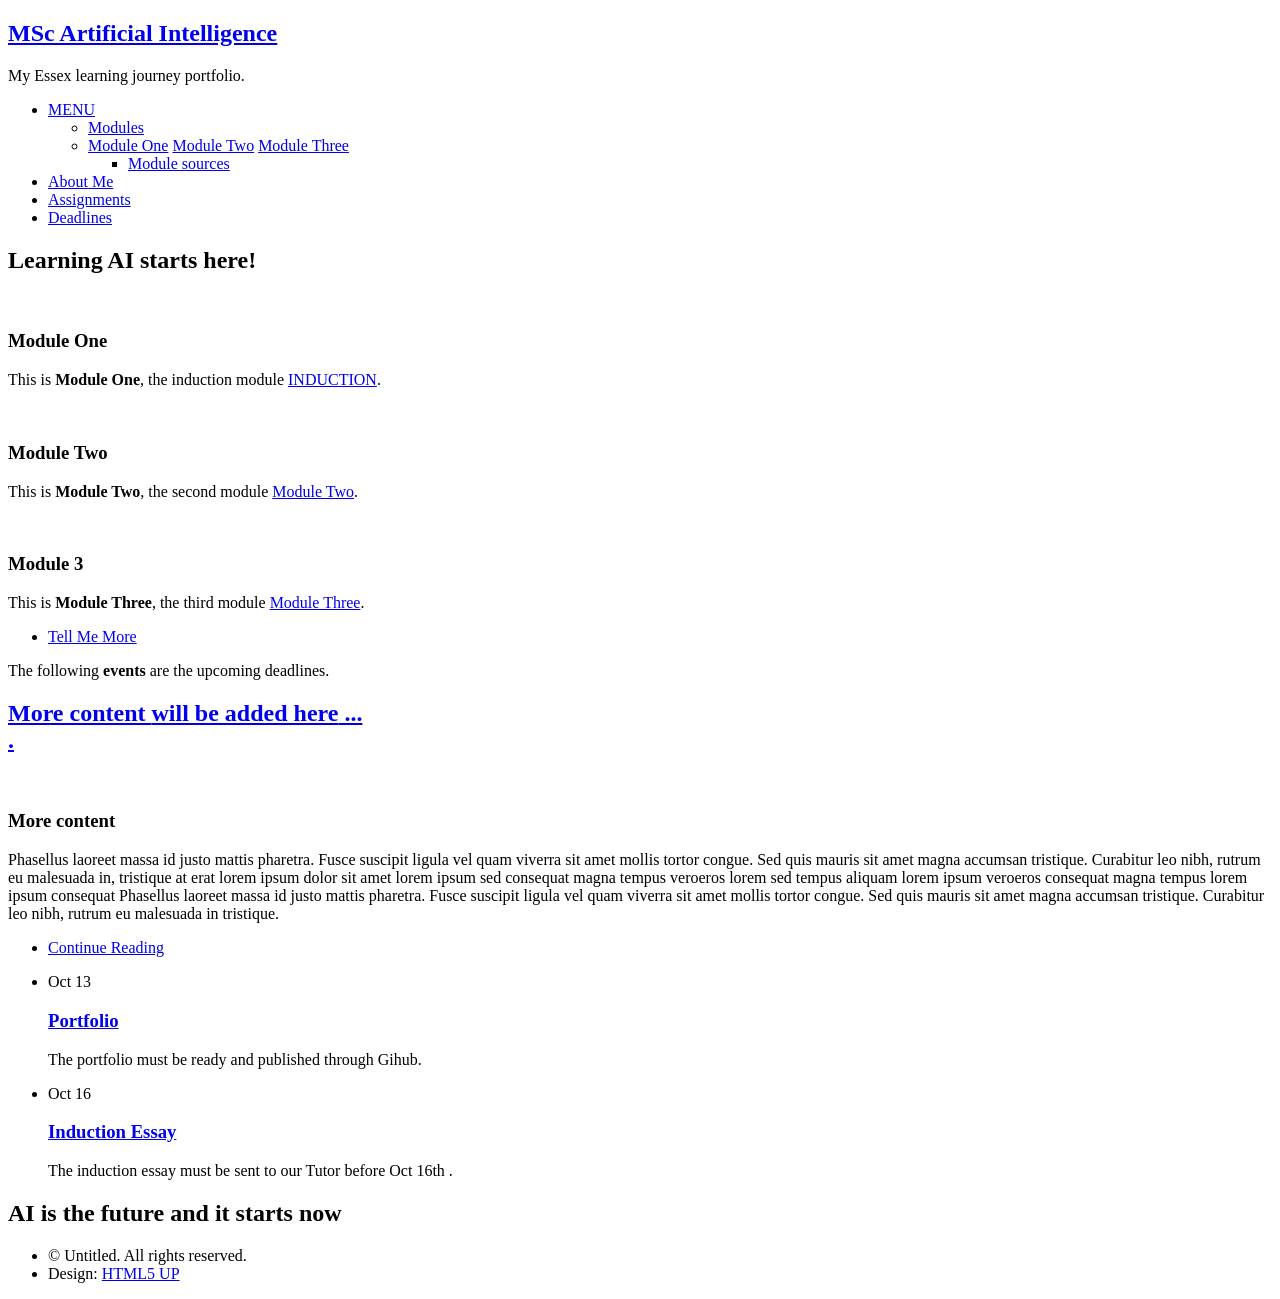
==== commit e029e0a4: "Update index.html" ====
--- a/index.html
+++ b/index.html
@@ -25,10 +25,8 @@
 								<ul>
 									
 									<li>
-										<a href="#" class="icon fa-chart-bar"><span>Dropdown</span></a>
+										<a href="#" class="icon fa-chart-bar"><span>MENU</span></a>
 										<ul>
-											<li><a href="#">About me</a></li>
-											<li><a href="#">Induction</a></li>
 											<li><a href="#">Modules</a></li>
 											<li>
 												<a href="#">Module One</a>
@@ -40,7 +38,7 @@
 											</li>
 										</ul>
 									</li>
-									<li><a class="icon solid fa-home" href="left-sidebar.html"><span>Introduction</span></a></li>
+									<li><a class="icon solid fa-home" href="left-sidebar.html"><span>About Me</span></a></li>
 									<li><a class="icon solid fa-cog" href="index.html"><span>Assignments</span></a></li>
 									<li><a class="icon solid fa-retweet" href="index.html"><span>Deadlines</span></a></li>
 								</ul>
@@ -209,3 +207,4 @@
 
 
 
+
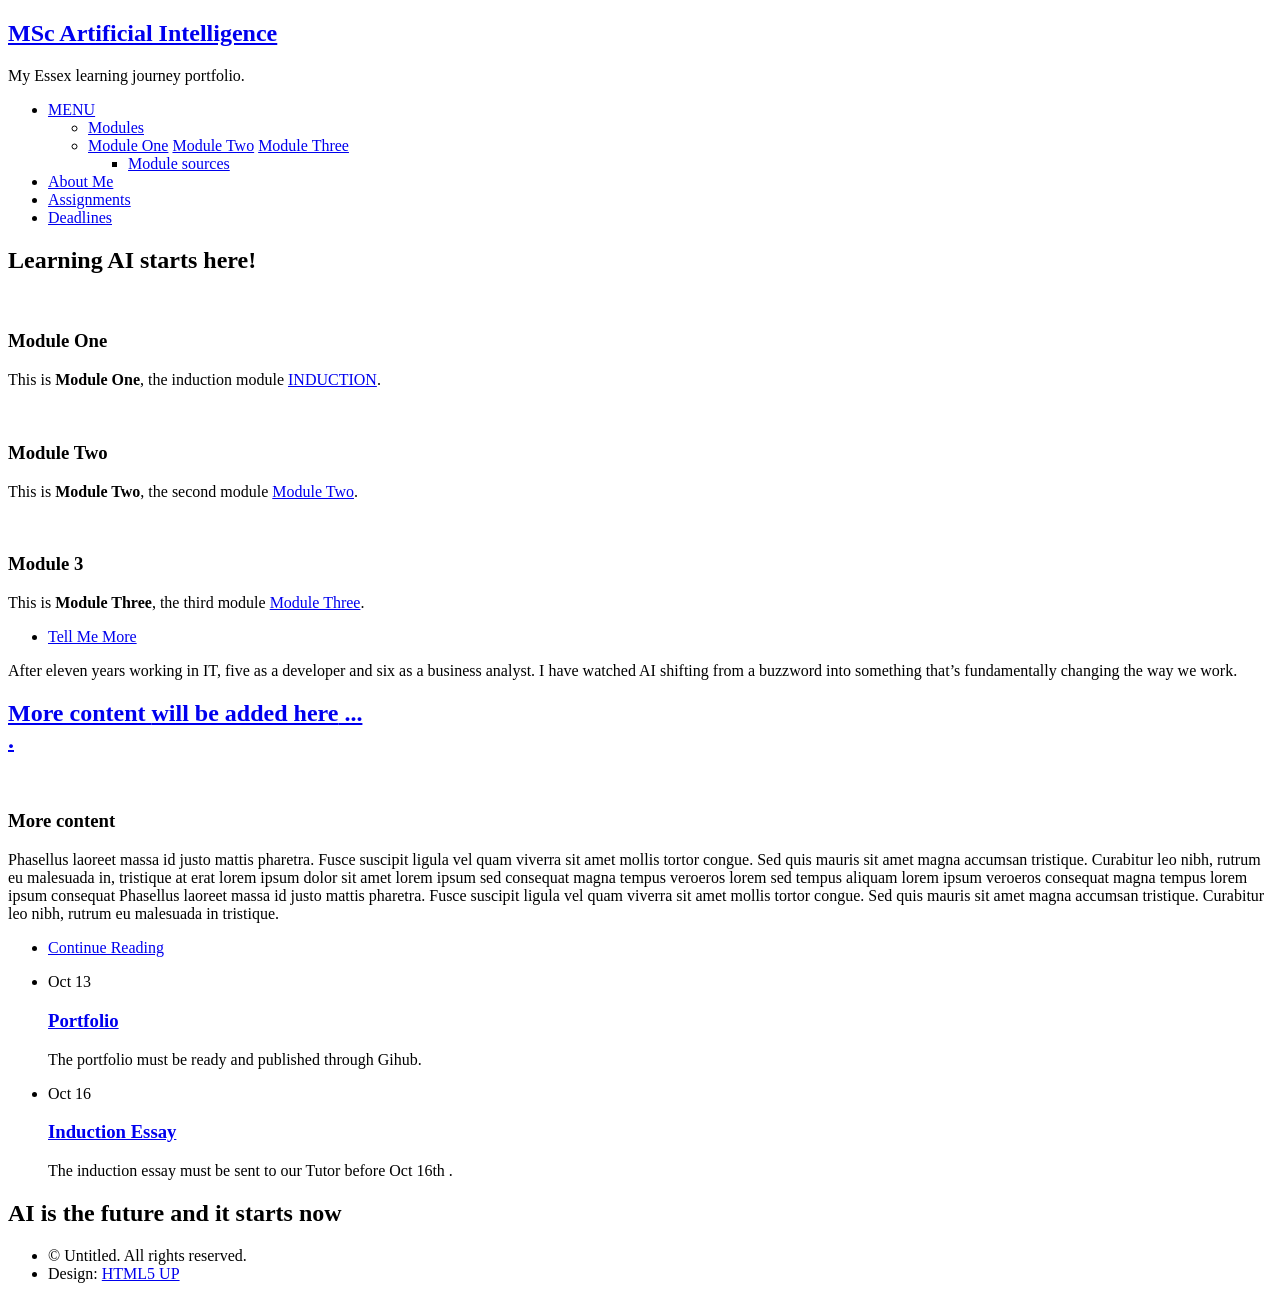
==== commit f3a5a3a6: "Update index.html" ====
--- a/index.html
+++ b/index.html
@@ -105,7 +105,7 @@
 			<!-- Banner -->
 				<section id="banner">
 					<div class="container">
-						<p>The following <strong>events</strong> are the upcoming deadlines.</p>
+						<p>After eleven years working in IT, five as a developer and six as a business analyst. I have watched AI shifting from a buzzword into something that’s fundamentally changing the way we work. </p>
 					</div>
 				</section>
 
@@ -208,3 +208,4 @@
 
 
 
+
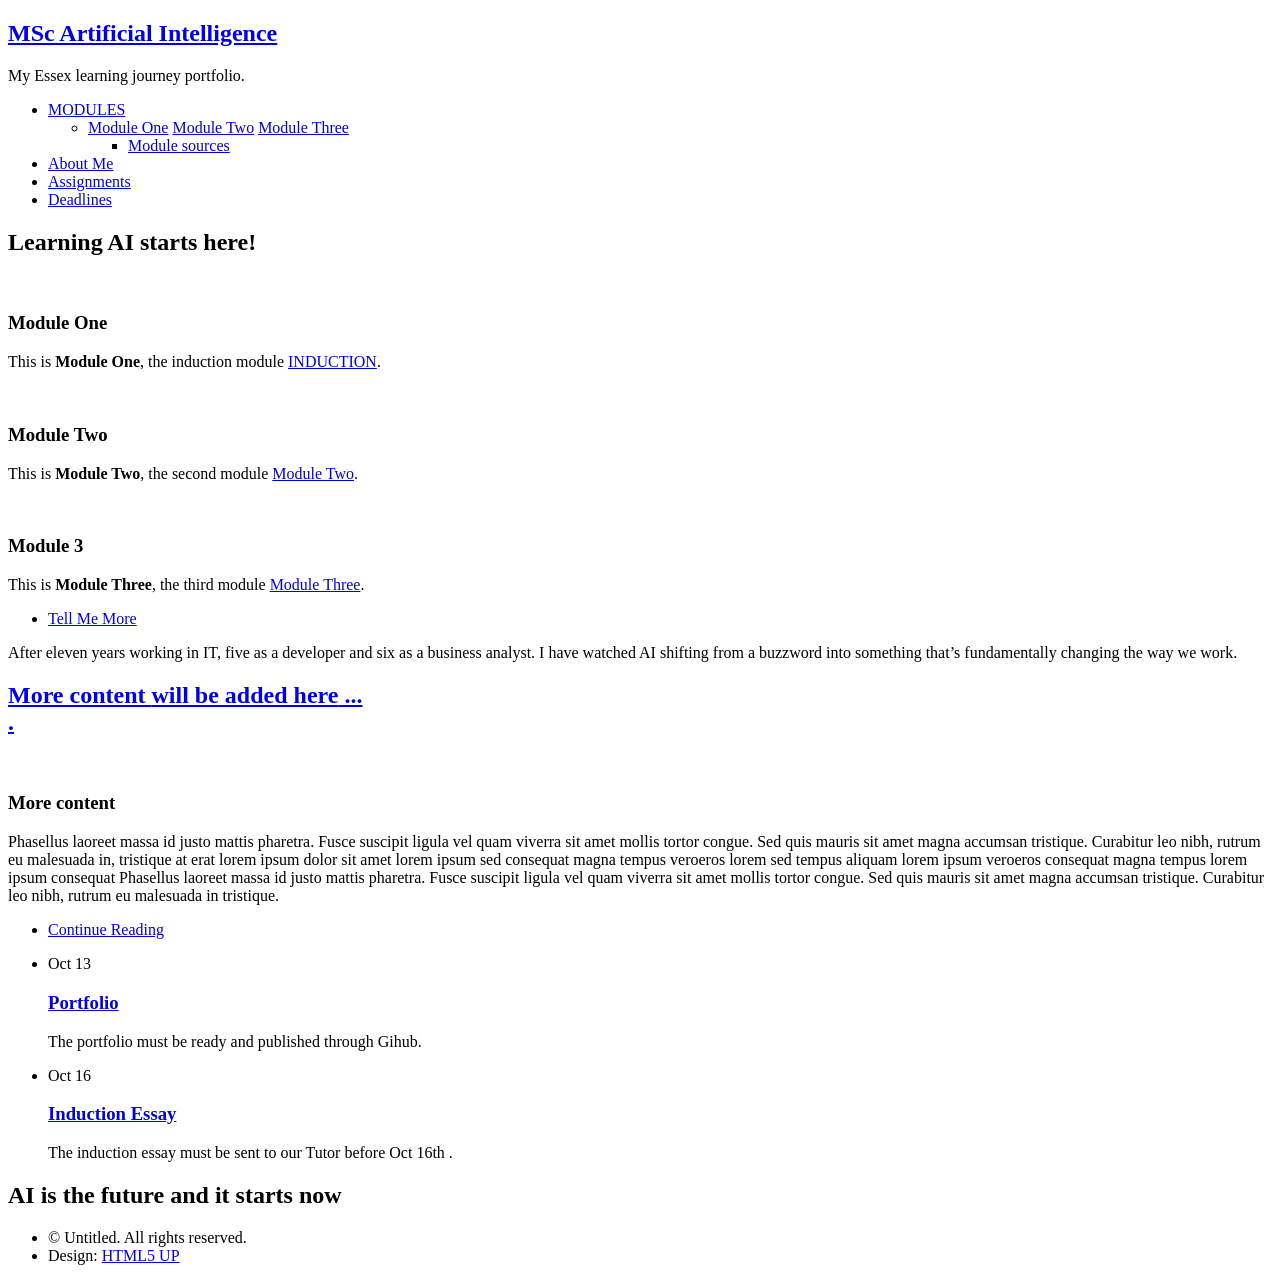
==== commit 5c67b8a8: "Update index.html" ====
--- a/index.html
+++ b/index.html
@@ -25,9 +25,8 @@
 								<ul>
 									
 									<li>
-										<a href="#" class="icon fa-chart-bar"><span>MENU</span></a>
+										<a href="#" class="icon fa-chart-bar"><span>MODULES</span></a>
 										<ul>
-											<li><a href="#">Modules</a></li>
 											<li>
 												<a href="#">Module One</a>
 												<a href="#">Module Two</a>
@@ -209,3 +208,4 @@
 
 
 
+
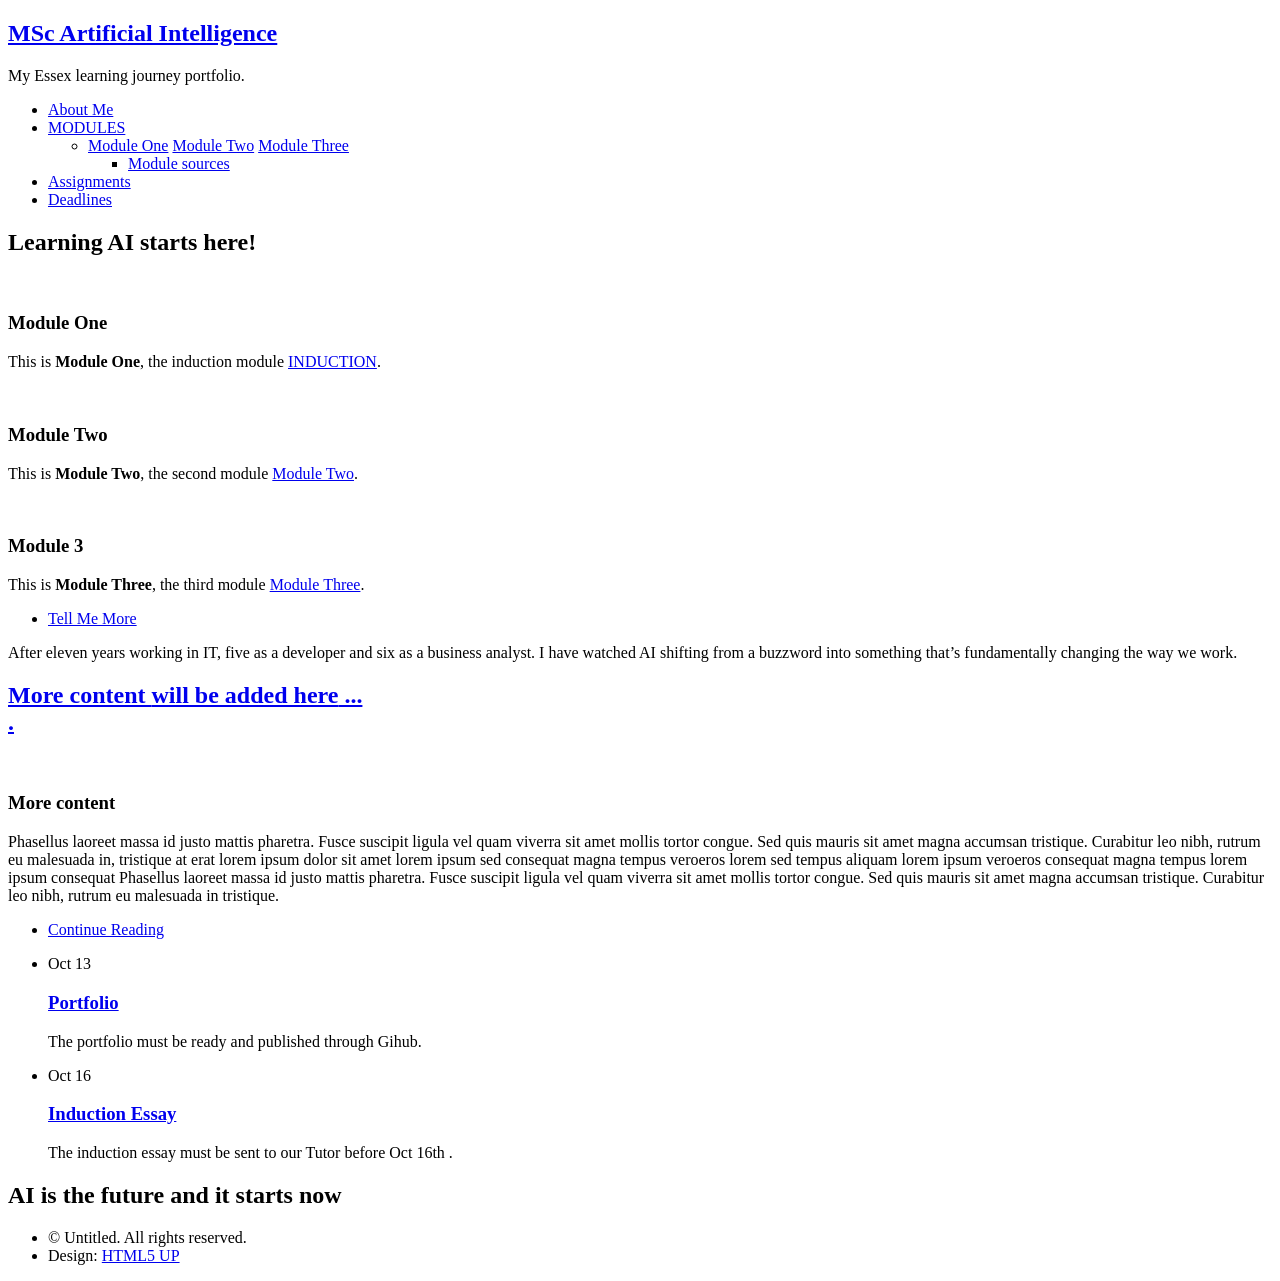
==== commit 65c2ea35: "Update index.html" ====
--- a/index.html
+++ b/index.html
@@ -24,6 +24,7 @@
 							<nav id="nav">
 								<ul>
 									
+									<li><a class="icon solid fa-home" href="left-sidebar.html"><span>About Me</span></a></li>
 									<li>
 										<a href="#" class="icon fa-chart-bar"><span>MODULES</span></a>
 										<ul>
@@ -37,7 +38,7 @@
 											</li>
 										</ul>
 									</li>
-									<li><a class="icon solid fa-home" href="left-sidebar.html"><span>About Me</span></a></li>
+									
 									<li><a class="icon solid fa-cog" href="index.html"><span>Assignments</span></a></li>
 									<li><a class="icon solid fa-retweet" href="index.html"><span>Deadlines</span></a></li>
 								</ul>
@@ -209,3 +210,4 @@
 
 
 
+
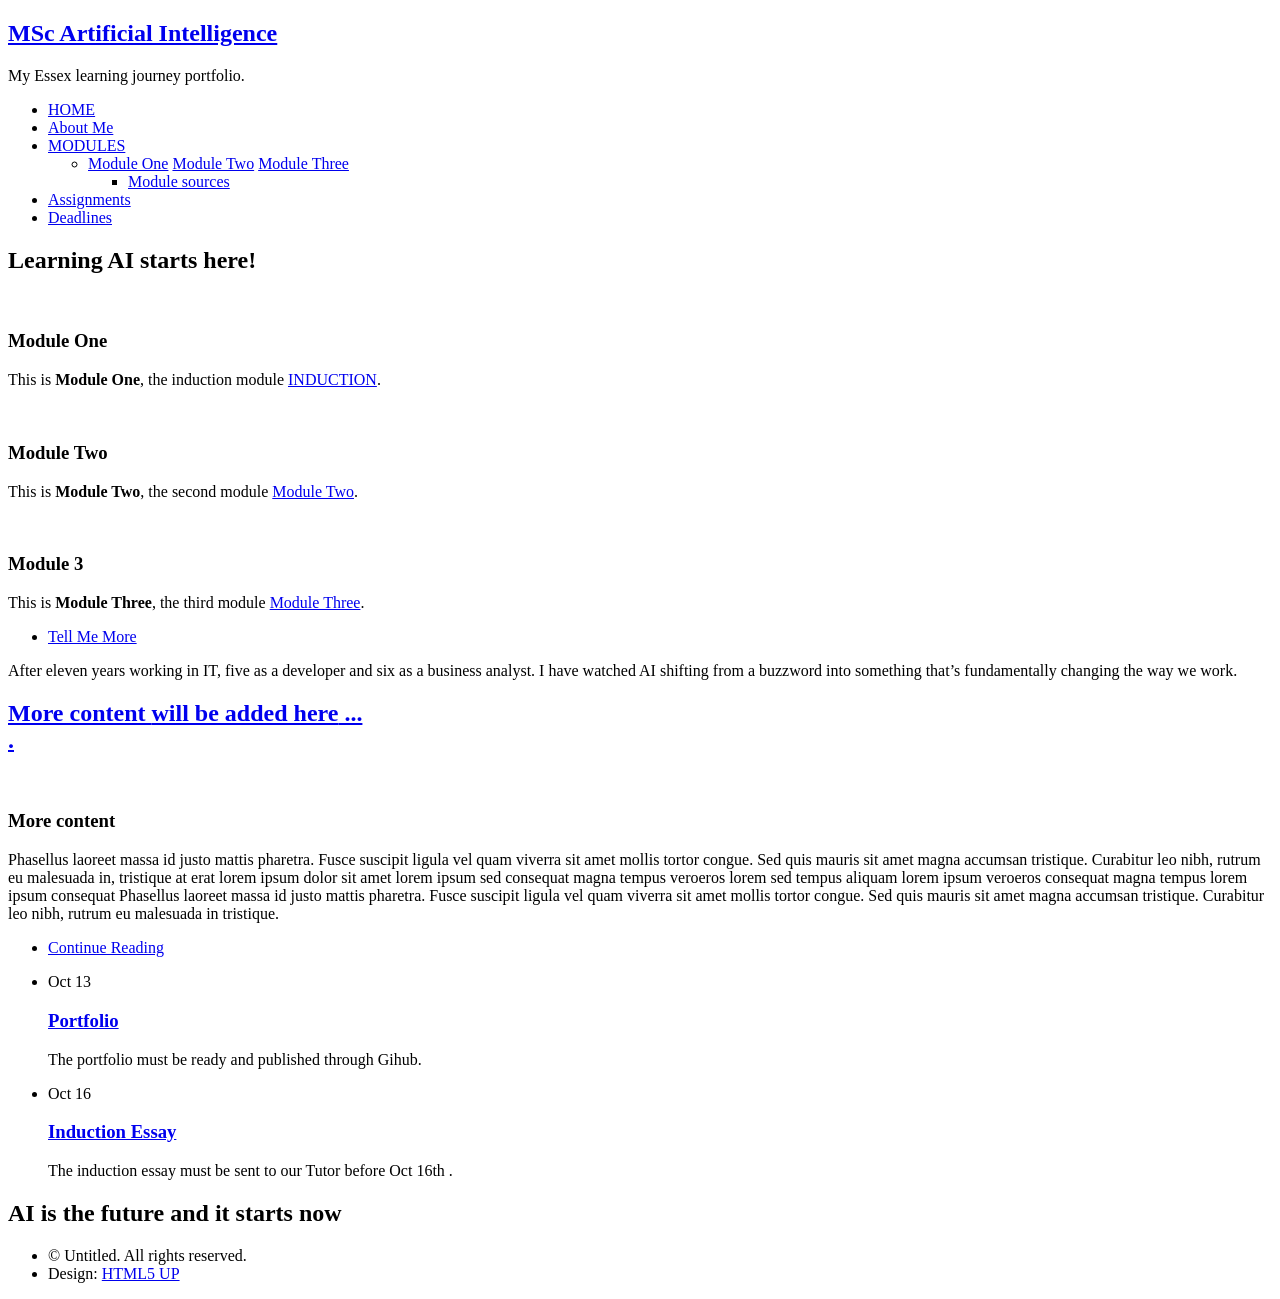
==== commit b008f05b: "Update index.html" ====
--- a/index.html
+++ b/index.html
@@ -24,6 +24,7 @@
 							<nav id="nav">
 								<ul>
 									
+									<li><a href="index.html" class="icon fa-chart-bar"><span>HOME</span></a></li>
 									<li><a class="icon solid fa-home" href="left-sidebar.html"><span>About Me</span></a></li>
 									<li>
 										<a href="#" class="icon fa-chart-bar"><span>MODULES</span></a>
@@ -211,3 +212,4 @@
 
 
 
+
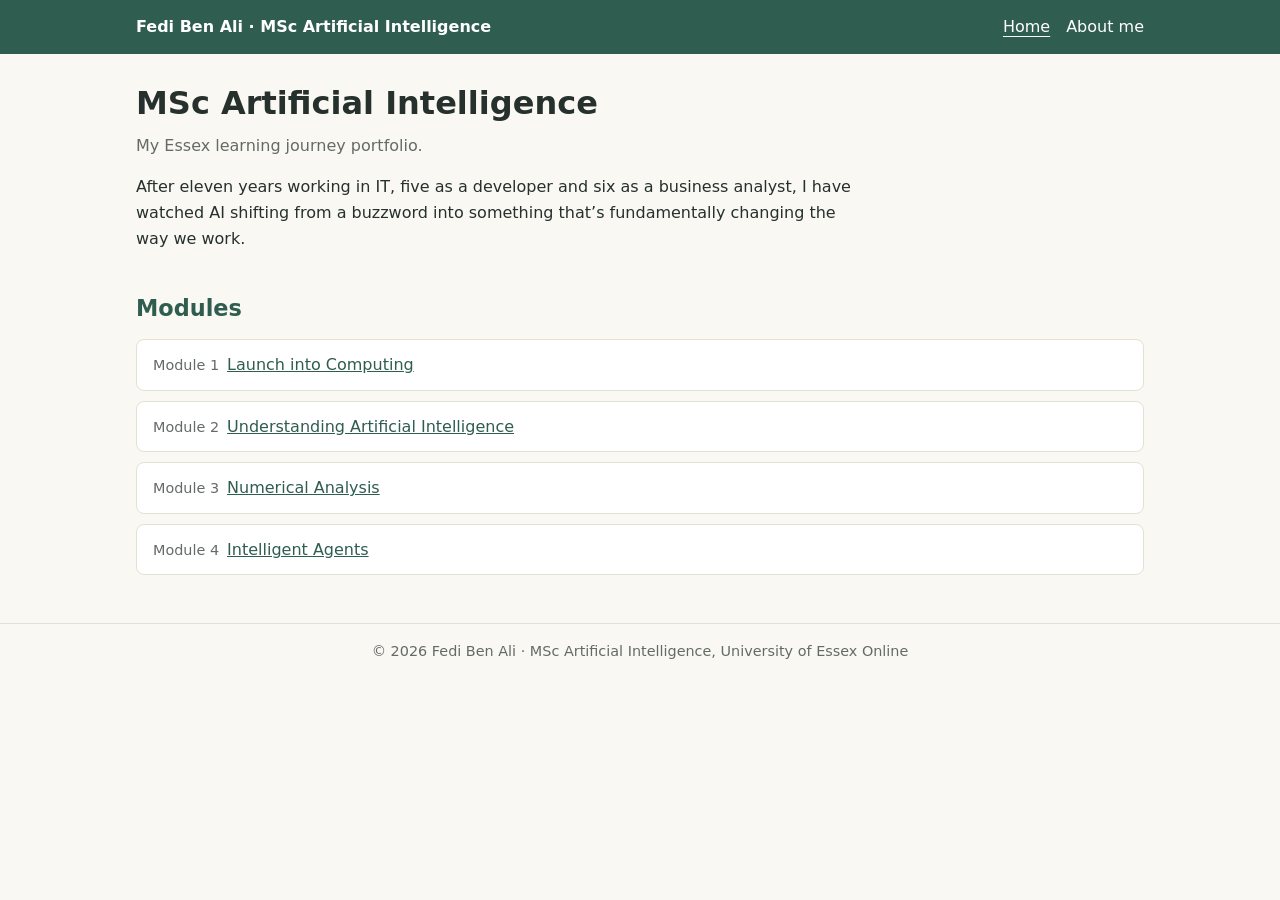
==== commit 8cdd3276: "Replace homepage its intro and list of  modules" ====
--- a/index.html
+++ b/index.html
@@ -1,215 +1,29 @@
-<!DOCTYPE HTML>
-<!--
-	Fedi BEN ALI Portfolio
--->
-<html>
-	<head>
-		<title>MSc Artificial Intelligence Portfolio</title>
-		<meta charset="utf-8" />
-		<meta name="viewport" content="width=device-width, initial-scale=1, user-scalable=no" />
-		<link rel="stylesheet" href="assets/css/main.css" />
-	</head>
-	<body class="homepage is-preload">
-		<div id="page-wrapper">
-
-			<!-- Header -->
-				<section id="header">
-					<div class="container">
-
-						<!-- Logo -->
-							<h1 id="logo"><a href="index.html">MSc Artificial Intelligence</a></h1>
-							<p>My Essex learning journey portfolio.</p>
-
-						<!-- Nav -->
-							<nav id="nav">
-								<ul>
-									
-									<li><a href="index.html" class="icon fa-chart-bar"><span>HOME</span></a></li>
-									<li><a class="icon solid fa-home" href="left-sidebar.html"><span>About Me</span></a></li>
-									<li>
-										<a href="#" class="icon fa-chart-bar"><span>MODULES</span></a>
-										<ul>
-											<li>
-												<a href="#">Module One</a>
-												<a href="#">Module Two</a>
-												<a href="#">Module Three</a>
-												<ul>
-													<li><a href="#">Module sources</a></li>
-												</ul>
-											</li>
-										</ul>
-									</li>
-									
-									<li><a class="icon solid fa-cog" href="index.html"><span>Assignments</span></a></li>
-									<li><a class="icon solid fa-retweet" href="index.html"><span>Deadlines</span></a></li>
-								</ul>
-							</nav>
-
-					</div>
-				</section>
-
-			<!-- Features -->
-				<section id="features">
-					<div class="container">
-						<header>
-							<h2>Learning AI <strong>starts here</strong>!</h2>
-						</header>
-						<div class="row aln-center">
-							<div class="col-4 col-6-medium col-12-small">
-
-								<!-- Feature -->
-									<section>
-										<a href="#" class="image featured"><img src="images/pic01.jpg" alt="" /></a>
-										<header>
-											<h3>Module One</h3>
-										</header>
-										<p>This is <strong>Module One</strong>, the induction module 
-											<a href="https://fedi-14.github.io/mscai_essex/">INDUCTION</a>.</p>
-									</section>
-
-							</div>
-							<div class="col-4 col-6-medium col-12-small">
-
-								<!-- Feature -->
-									<section>
-										<a href="#" class="image featured"><img src="images/pic02.jpg" alt="" /></a>
-										<header>
-											<h3>Module Two</h3>
-										</header>
-										<p>This is <strong>Module Two</strong>, the second module 
-											<a href="https://fedi-14.github.io/mscai_essex/">Module Two</a>.</p>
-									</section>
-
-							</div>
-							<div class="col-4 col-6-medium col-12-small">
-
-								<!-- Feature -->
-									<section>
-										<a href="#" class="image featured"><img src="images/pic03.jpg" alt="" /></a>
-										<header>
-											<h3>Module 3</h3>
-										</header>
-										<p>This is <strong>Module Three</strong>, the third module 
-											<a href="https://fedi-14.github.io/mscai_essex/">Module Three</a>.</p>
-									</section>
-
-							</div>
-							<div class="col-12">
-								<ul class="actions">
-									<li><a href="#" class="button icon solid fa-file">Tell Me More</a></li>
-								</ul>
-							</div>
-						</div>
-					</div>
-				</section>
-
-			<!-- Banner -->
-				<section id="banner">
-					<div class="container">
-						<p>After eleven years working in IT, five as a developer and six as a business analyst. I have watched AI shifting from a buzzword into something that’s fundamentally changing the way we work. </p>
-					</div>
-				</section>
-
-			<!-- Main -->
-				<section id="main">
-					<div class="container">
-						<div class="row">
-
-							<!-- Content -->
-								<div id="content" class="col-8 col-12-medium">
-
-									<!-- Post -->
-										<article class="box post">
-											<header>
-												<h2><a href="#">More content <strong>will be added here</strong> ...<br />.</a></h2>
-											</header>
-											<a href="#" class="image featured"><img src="images/pic04.jpg" alt="" /></a>
-											<h3>More content</h3>
-											<p>Phasellus laoreet massa id justo mattis pharetra. Fusce suscipit
-											ligula vel quam viverra sit amet mollis tortor congue. Sed quis mauris
-											sit amet magna accumsan tristique. Curabitur leo nibh, rutrum eu malesuada
-											in, tristique at erat lorem ipsum dolor sit amet lorem ipsum sed consequat
-											magna tempus veroeros lorem sed tempus aliquam lorem ipsum veroeros
-											consequat magna tempus lorem ipsum consequat Phasellus laoreet massa id
-											justo mattis pharetra. Fusce suscipit ligula vel quam viverra sit amet
-											mollis tortor congue. Sed quis mauris sit amet magna accumsan tristique.
-											Curabitur leo nibh, rutrum eu malesuada in tristique.</p>
-											<ul class="actions">
-												<li><a href="#" class="button icon solid fa-file">Continue Reading</a></li>
-											</ul>
-										</article>
-
-							<!-- Sidebar -->
-								<div id="sidebar" class="col-4 col-12-medium">
-
-									<!-- Excerpts -->
-										<section>
-											<ul class="divided">
-												<li>
-
-													<!-- Excerpt -->
-														<article class="box excerpt">
-															<header>
-																<span class="date">Oct 13</span>
-																<h3><a href="#">Portfolio</a></h3>
-															</header>
-															<p>The portfolio must be ready and published through Gihub.</p>
-														</article>
-
-												</li>
-												<li>
-
-													<!-- Excerpt -->
-														<article class="box excerpt">
-															<header>
-																<span class="date">Oct 16</span>
-																<h3><a href="#">Induction Essay</a></h3>
-															</header>
-															<p>The induction essay must be sent to our Tutor before Oct 16th .</p>
-														</article>
-
-												</li>
-											</ul>
-										</section>
-
-								</div>
-
-						</div>
-					</div>
-				</section>
-
-			<!-- Footer -->
-				<section id="footer">
-					<div class="container">
-						<header>
-							<h2>AI is the future <strong> and it starts now</strong></h2>
-						</header>
-					</div>
-					<div id="copyright" class="container">
-						<ul class="links">
-							<li>&copy; Untitled. All rights reserved.</li><li>Design: <a href="http://html5up.net">HTML5 UP</a></li>
-						</ul>
-					</div>
-				</section>
-
-		</div>
-
-		<!-- Scripts -->
-			<script src="assets/js/jquery.min.js"></script>
-			<script src="assets/js/jquery.dropotron.min.js"></script>
-			<script src="assets/js/browser.min.js"></script>
-			<script src="assets/js/breakpoints.min.js"></script>
-			<script src="assets/js/util.js"></script>
-			<script src="assets/js/main.js"></script>
-
-	</body>
-
+<!DOCTYPE html>
+<html lang="en-GB">
+<head>
+  <meta charset="utf-8">
+  <meta name="viewport" content="width=device-width, initial-scale=1">
+  <title>MSc Artificial Intelligence: Fedi Ben Ali</title>
+  <meta name="description" content="MSc Artificial Intelligence portfolio, University of Essex Online.">
+  <link rel="stylesheet" href="style.css">
+</head>
+<body>
+<header class="site"><div class="wrap bar">
+  <a class="brand" href="index.html">Fedi Ben Ali &middot; MSc Artificial Intelligence</a>
+  <nav class="site-nav"><a href="index.html" aria-current="page">Home</a><a href="about-me.html">About me</a></nav>
+</div></header>
+<main class="wrap">
+  <h1>MSc Artificial Intelligence</h1>
+  <p class="lede">My Essex learning journey portfolio.</p>
+  <p>After eleven years working in IT, five as a developer and six as a business analyst, I have watched AI shifting from a buzzword into something that&rsquo;s fundamentally changing the way we work.</p>
+  <h2 id="modules">Modules</h2>
+  <ul class="modules">
+    <li><span>Module 1</span><a href="launch-into-computing.html">Launch into Computing</a></li>
+    <li><span>Module 2</span><a href="understanding-ai.html">Understanding Artificial Intelligence</a></li>
+    <li><span>Module 3</span><a href="numerical-analysis.html">Numerical Analysis</a></li>
+    <li><span>Module 4</span><a href="intelligent-agents.html">Intelligent Agents</a></li>
+  </ul>
+</main>
+<footer class="site"><div class="wrap">&copy; 2026 Fedi Ben Ali &middot; MSc Artificial Intelligence, University of Essex Online</div></footer>
+</body>
 </html>
-
-
-
-
-
-
-
-
--- a/style.css
+++ b/style.css
@@ -0,0 +1,70 @@
+/* style.css: one stylesheet for every page of the portfolio. No JavaScript anywhere. */
+
+/* 1. Colours and fonts: change these 5 lines to change the whole look */
+:root {
+  --accent: #2f5d50;  /* forest green: header, headings, links */
+  --ink: #26302c;     /* main text */
+  --muted: #646b66;   /* captions and small text */
+  --line: #e4e0d6;    /* thin borders */
+  --bg: #faf8f3;      /* sand background */
+}
+
+/* 2. Base */
+* { box-sizing: border-box; }
+body { margin: 0; font-family: system-ui, -apple-system, "Segoe UI", Roboto, Arial, sans-serif; color: var(--ink); background: var(--bg); line-height: 1.6; }
+a { color: var(--accent); }
+img { max-width: 100%; height: auto; display: block; border: 1px solid var(--line); border-radius: 4px; }
+
+/* 3. Page width: content is centred and never wider than 1040px */
+.wrap { max-width: 1040px; margin: 0 auto; padding: 0 16px; }
+
+/* 4. Header bar with the site name and the main menu */
+header.site { background: var(--accent); }
+.bar { display: flex; flex-wrap: wrap; justify-content: space-between; align-items: center; gap: 8px; padding-top: 14px; padding-bottom: 14px; }
+.brand { font-weight: 700; color: #fff; text-decoration: none; }
+.site-nav { display: flex; flex-wrap: wrap; gap: 4px 16px; }
+.site-nav a { color: #fff; text-decoration: none; }
+.site-nav a[aria-current] { text-decoration: underline; text-underline-offset: 4px; }
+
+/* 5. Titles and text */
+h1 { font-size: 2rem; margin: 24px 0 4px; }
+.lede { color: var(--muted); margin: 0; }
+h2 { font-size: 1.4rem; color: var(--accent); margin: 40px 0 12px; }
+h3 { font-size: 1.1rem; margin: 24px 0 6px; }
+h4 { font-size: 0.8rem; text-transform: uppercase; letter-spacing: 0.05em; color: var(--muted); margin: 16px 0 4px; }
+p { max-width: 72ch; }
+
+/* 6. Two columns on the module page: the menu on the left, the content on the right */
+.page { display: grid; grid-template-columns: 210px 1fr; gap: 40px; }
+.page > main { min-width: 0; }
+.toc { position: sticky; top: 16px; align-self: start; margin-top: 40px; border-left: 3px solid var(--accent); padding-left: 14px; }
+.toc-title { font-size: 0.8rem; text-transform: uppercase; color: var(--muted); margin: 0 0 6px; }
+.toc ul { list-style: none; margin: 0; padding: 0; }
+.toc li { margin: 6px 0; }
+
+/* 7. Tables */
+table { width: 100%; border-collapse: collapse; font-size: 0.95rem; background: #fff; }
+th, td { text-align: left; vertical-align: top; padding: 8px; border-bottom: 1px solid var(--line); }
+th { background: var(--accent); color: #fff; }
+td.rating { text-align: center; width: 4.5rem; }
+
+/* 8. Screenshots, artefacts and their captions */
+figure { margin: 16px 0 24px; }
+figcaption { font-size: 0.9rem; color: var(--muted); margin-top: 6px; }
+pre { background: #fff; border: 1px solid var(--line); border-radius: 4px; padding: 12px; overflow-x: auto; font-size: 0.85rem; margin: 0; }
+
+/* 9. Module list on the home page, and the references */
+.modules { list-style: none; padding: 0; margin: 0; }
+.modules li { background: #fff; border: 1px solid var(--line); border-radius: 8px; padding: 12px 16px; margin: 10px 0; }
+.modules span { color: var(--muted); font-size: 0.9rem; margin-right: 8px; }
+.refs { padding-left: 18px; font-size: 0.9rem; }
+.refs li { margin: 6px 0; }
+
+/* 10. Footer */
+footer.site { margin-top: 48px; border-top: 1px solid var(--line); padding: 16px 0; text-align: center; color: var(--muted); font-size: 0.9rem; }
+
+/* 11. Phones: one column, and the menu sits above the content */
+@media (max-width: 760px) {
+  .page { grid-template-columns: 1fr; gap: 0; }
+  .toc { position: static; margin-top: 20px; }
+}
